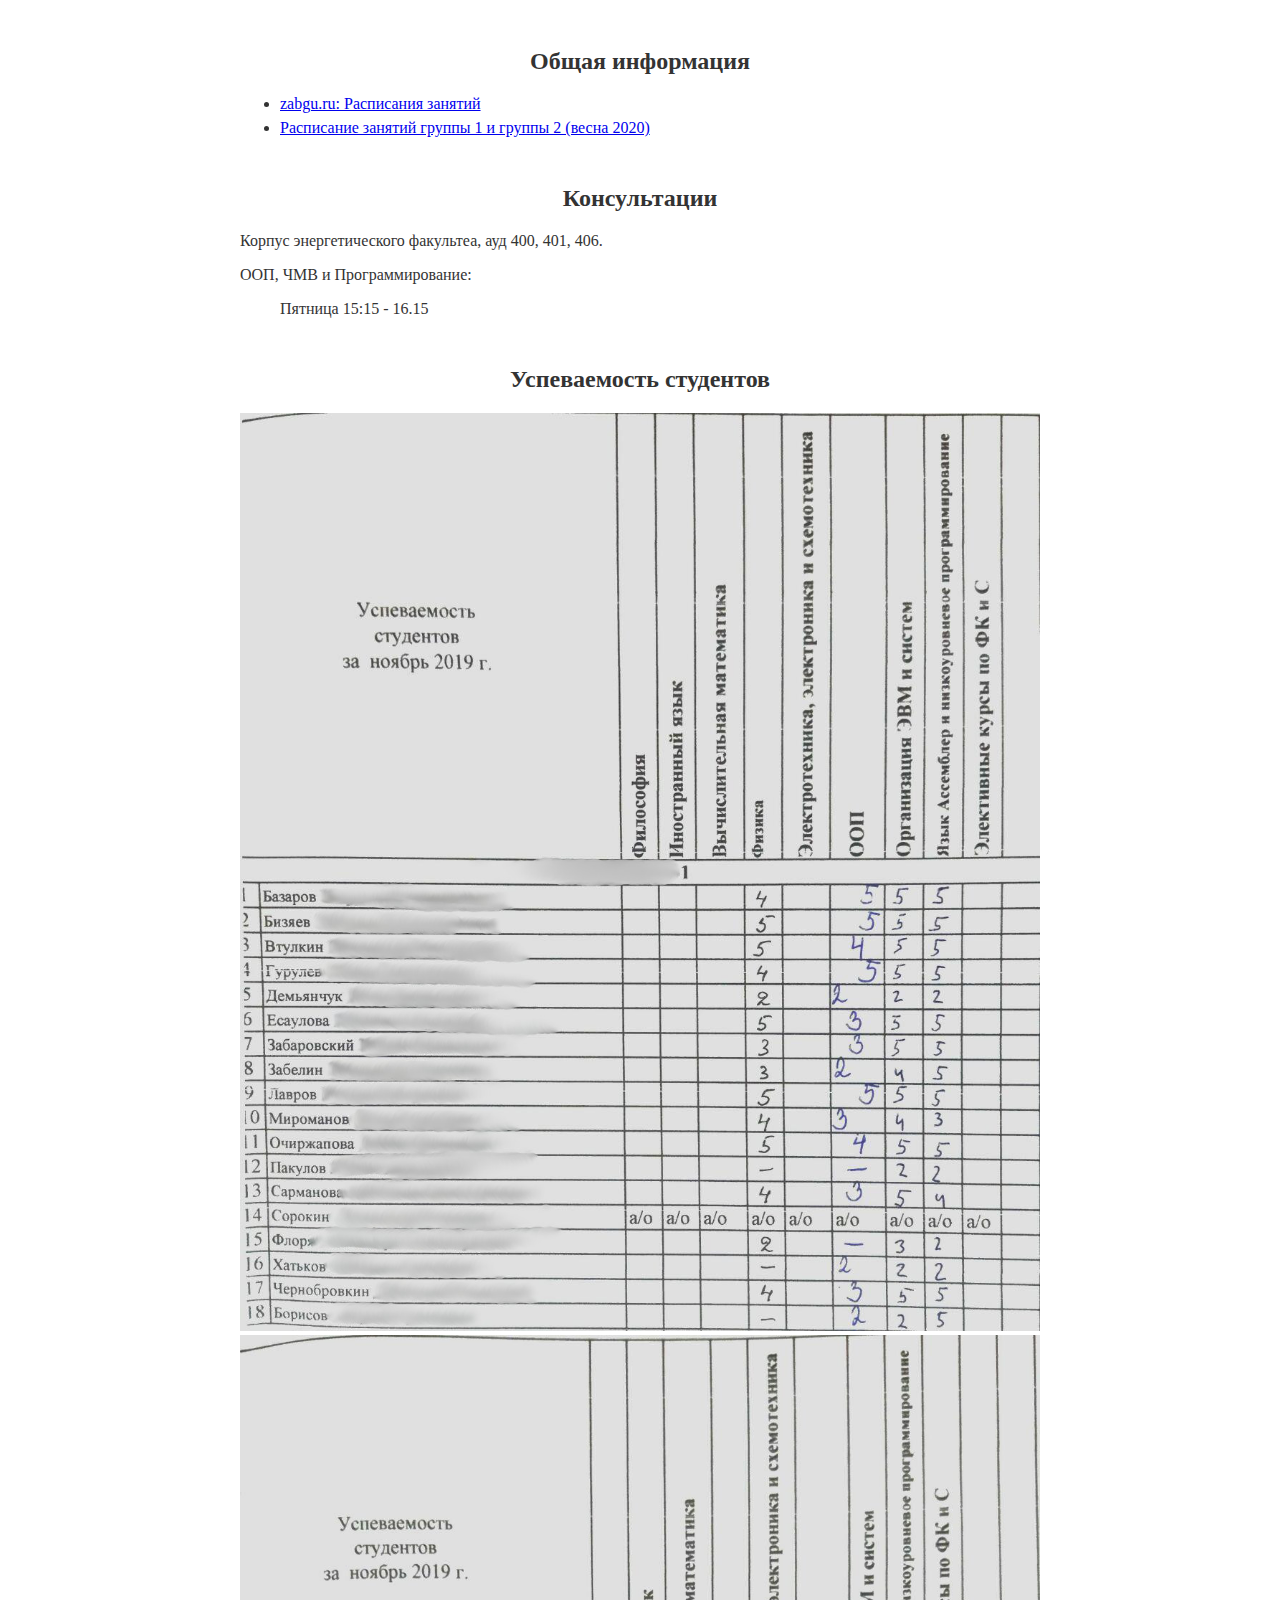
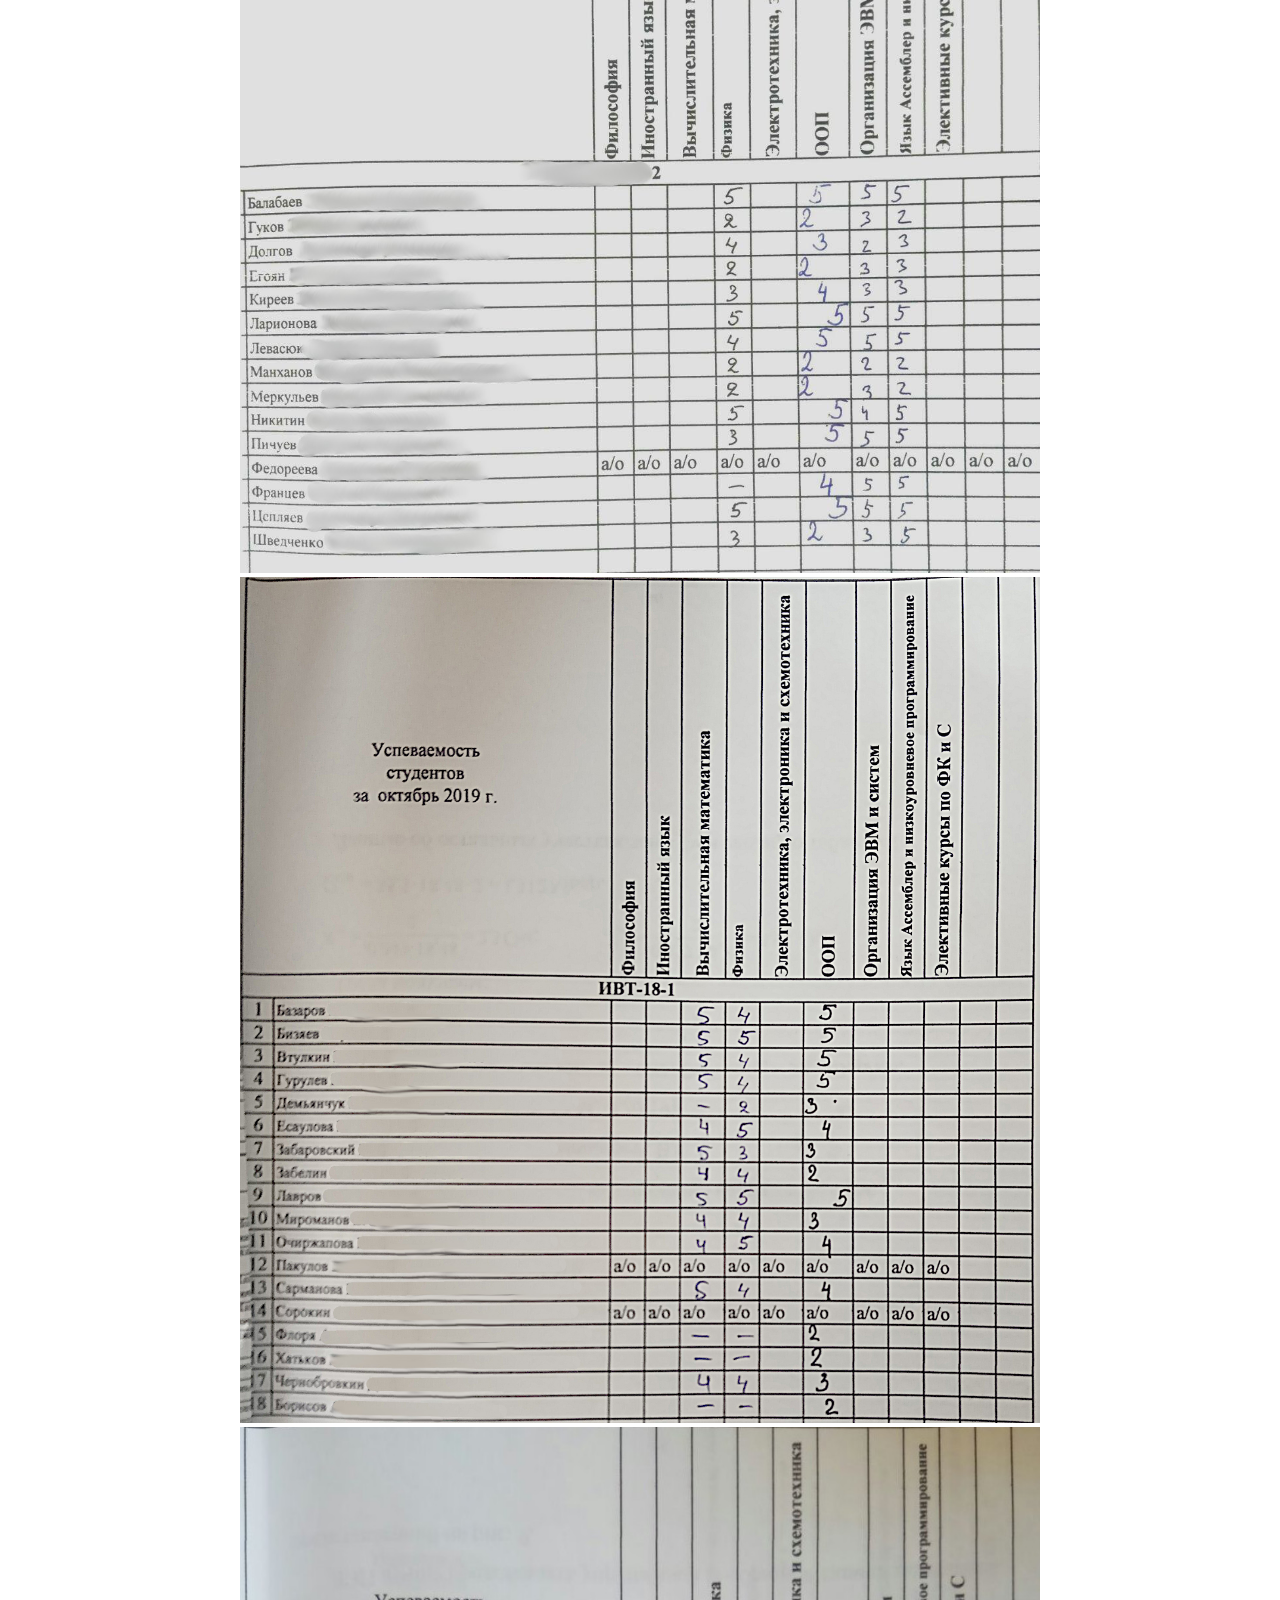
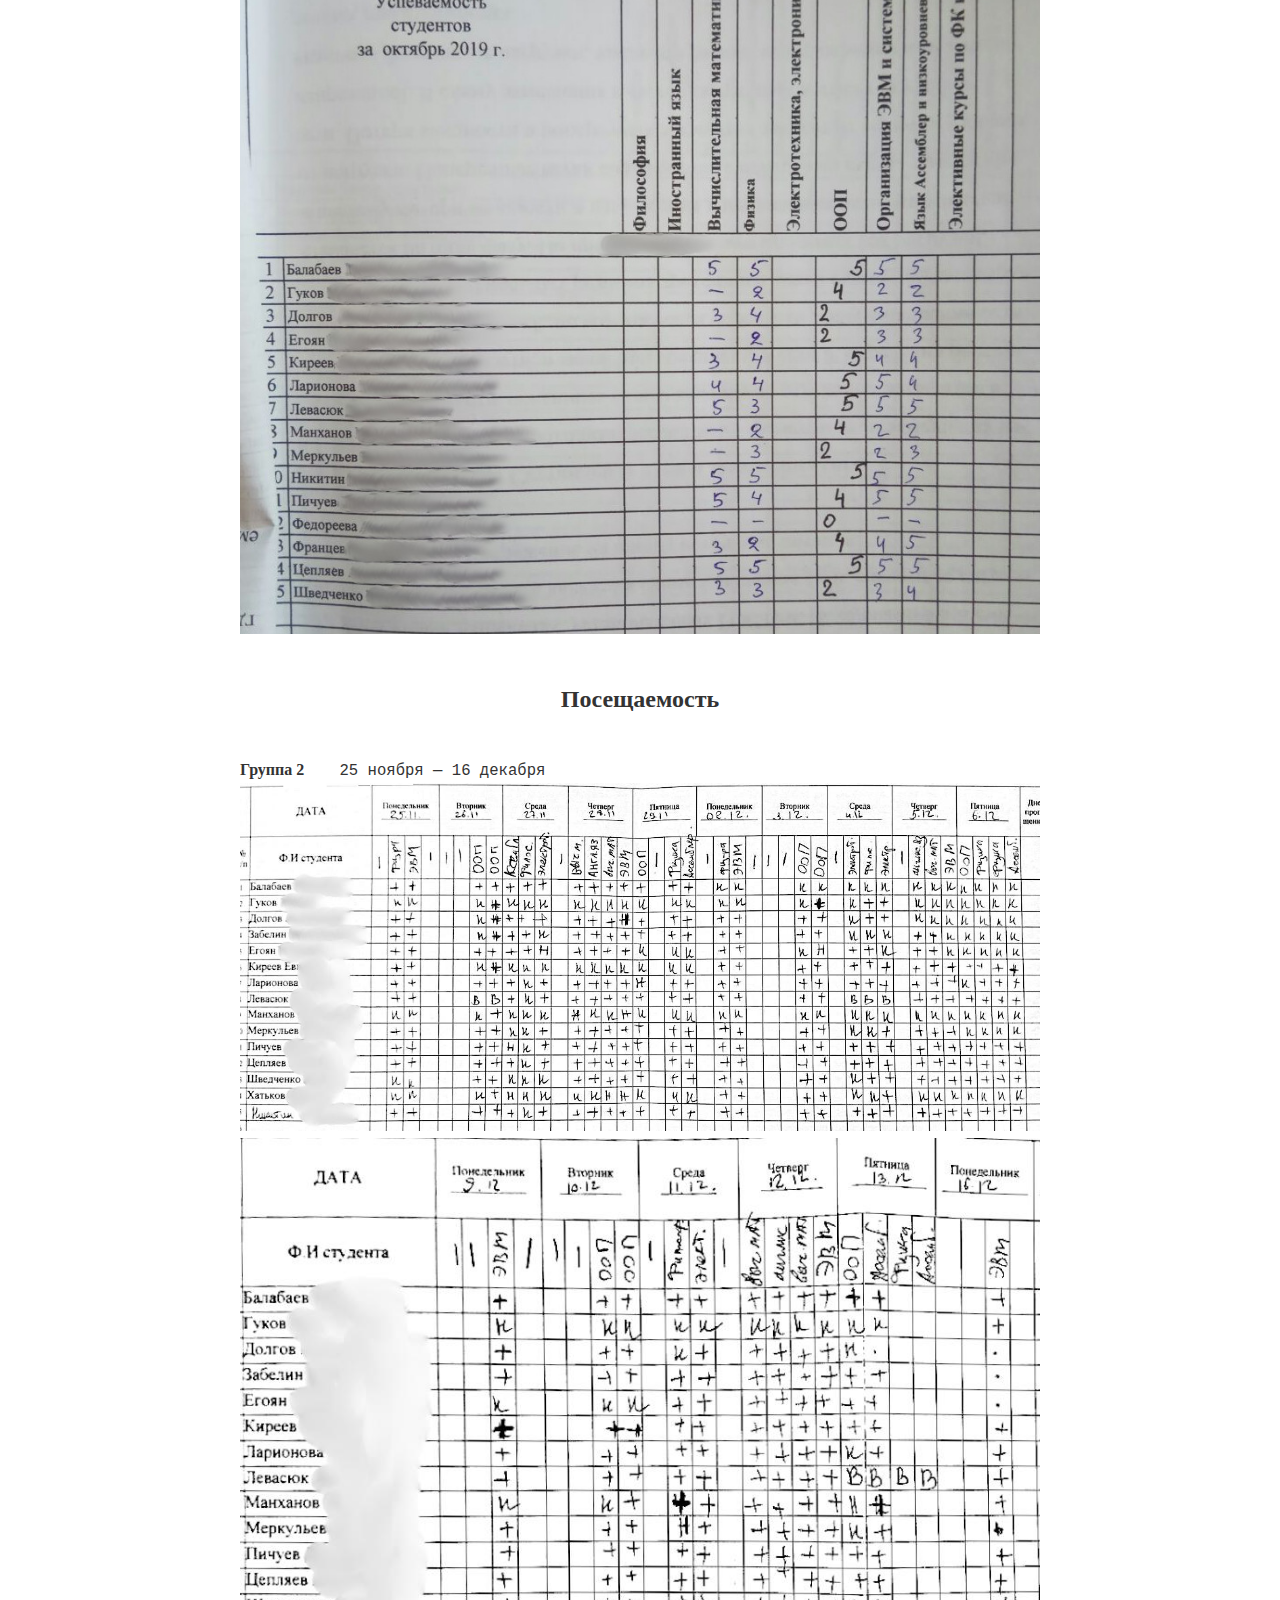
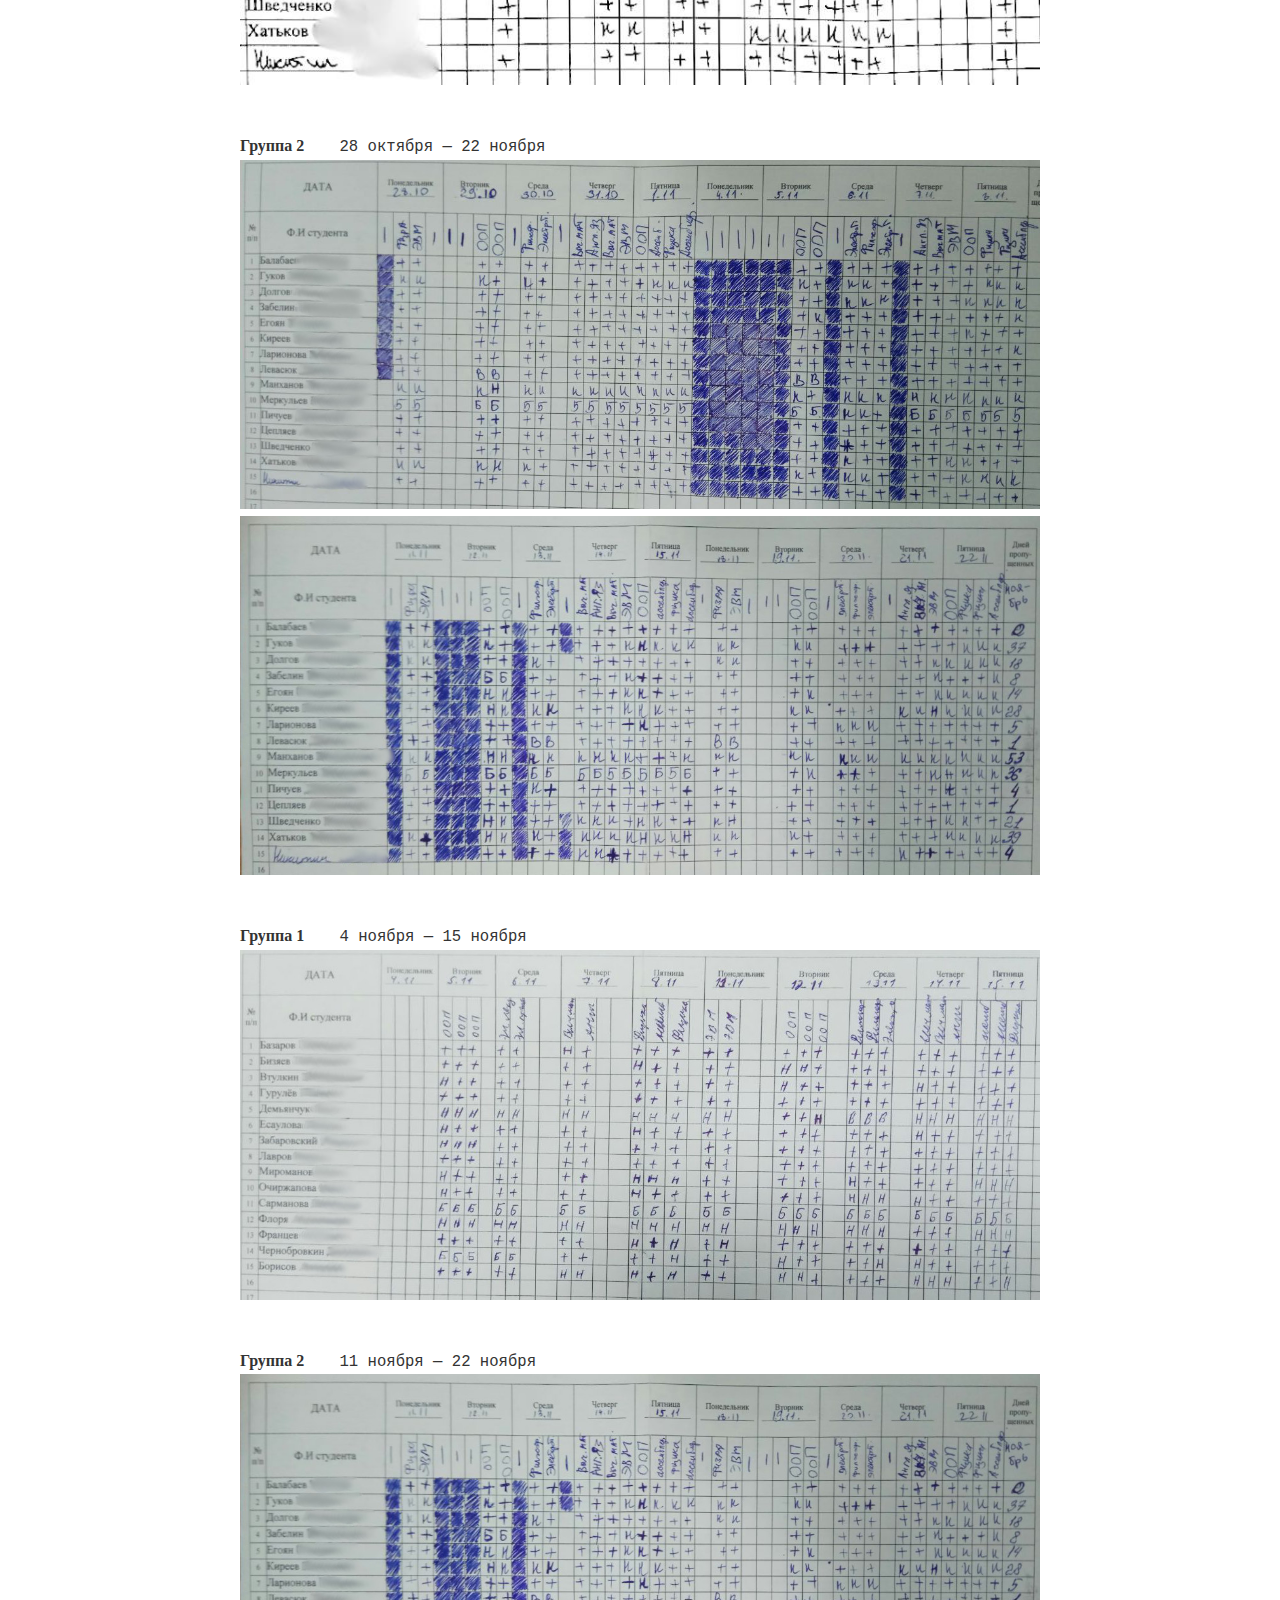
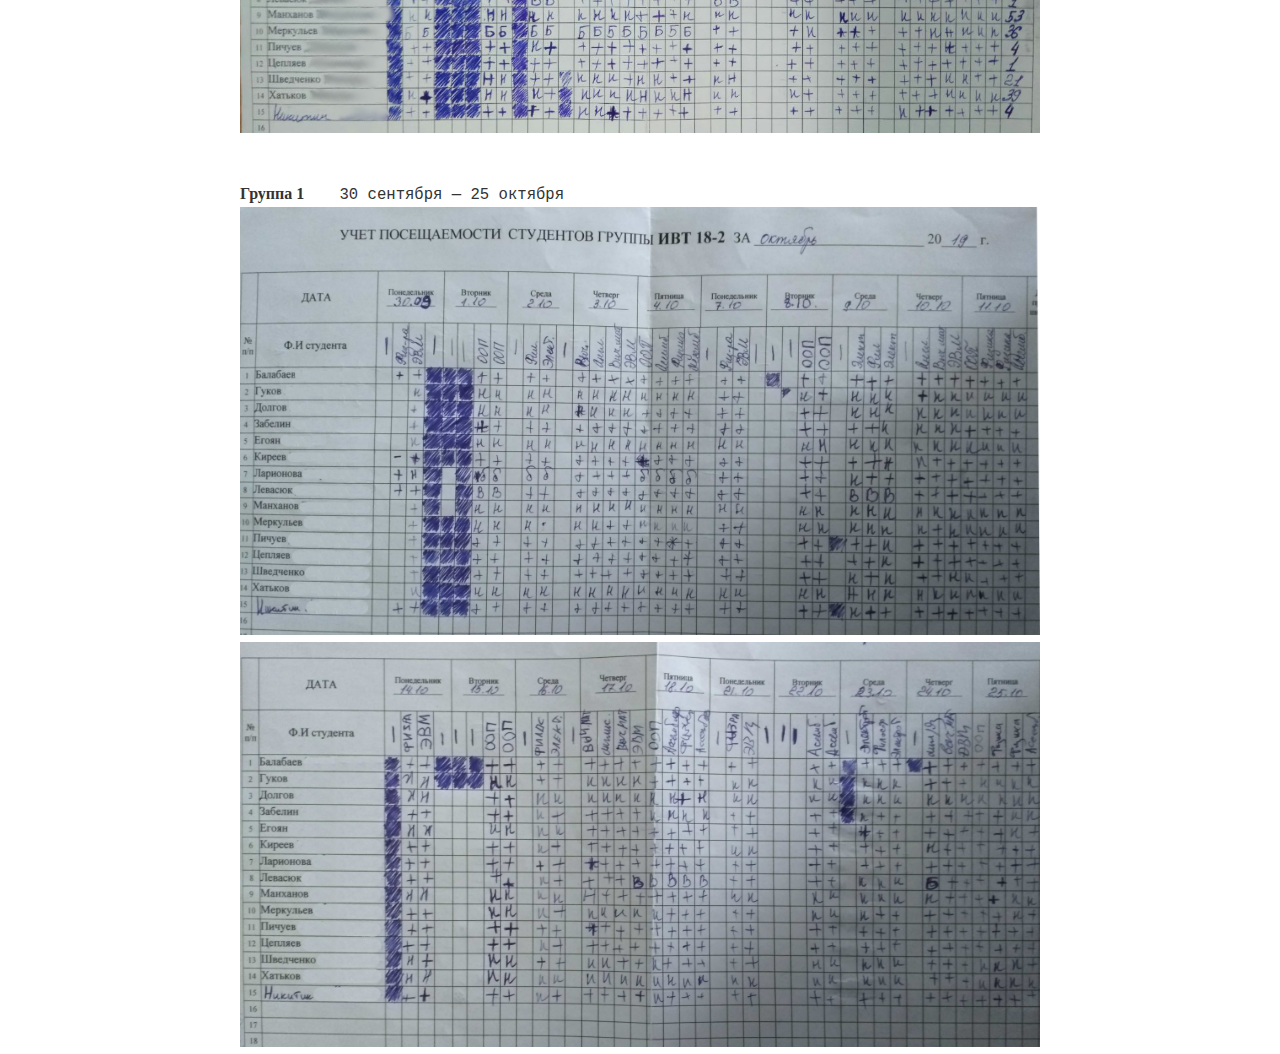
==== index.html @ 1cd1fb3d "." ====
<!DOCTYPE html>
<html>
<head>
    <meta charset="utf-8">
    <title>Успеваемость студентов</title>
    <link rel="stylesheet" type="text/css" href="main.css">
</head>
<body>

<main>


<section>
    <h2>Общая информация</h2>
    <ul>
        <li><a href="http://zabgu.ru/schedule">zabgu.ru: Расписания занятий</a></li>
        <li><a href="scheld.html"> Расписание занятий группы 1 и группы 2 (весна 2020) </a></li>
    </ul>
</section>


<section>
    <h2>Консультации </h2>
    <p>Корпус энергетического факультеа, ауд 400, 401, 406.</p>

    <p>ООП, ЧМВ и Программирование:</p>
    <ul>Пятница 15:15 - 16.15 </ul>
</section>


<section>   
    <h2>
    Успеваемость студентов
    </h2>

    <img src="img/now-grades-gr1.jpg" alt="Оценки. Ноябрь. Группа 1">

    <img src="img/now-grades-gr2.jpg" alt="Оценки. Ноябрь. Группа 1">

    <img src="img/oct-1.jpg"; alt="">

    <img src="img/oct-2.jpg" alt=""> 
</section>


<section>
    <h2>Посещаемость</h2>

    <div class="img_title">
        <span class="group">Группа 2</span>
        <span class="dates">25 ноября &mdash; 16 декабря</span>
        <img src="img/dec-visit-gr2-part1.jpg" alt="">

        <img src="img/dec-visit-gr2-part2.jpg" alt="">
    </div>

     
    <div class="img_title">
        <span class="group">Группа 2</span>
        <span class="dates">28 октября &mdash; 22 ноября</span>
        <img src="img/now-visit-gr2-part1.jpg" alt="">

        <img src="img/now-visit-gr2-part2.jpg" alt="">
    </div>

    <div class="img_title">
        <span class="group">Группа 1</span> 
        <span class="dates">4 ноября &mdash; 15 ноября</span>
        <img src="img/now-visit-gr1-part1.jpg" alt="">
    </div>
    



    <div class="img_title">
        <span class="group">Группа 2</span>
        <span class="dates">11 ноября &mdash; 22 ноября</span>

        <img src="img/now-visit-gr2-part2.jpg" alt="">
    </div>



    <div class="img_title">
        <span class="group">Группа 1</span> 
        <span class="dates">30 сентября &mdash; 25 октября</span>

        <img src="img/осt-visit-21.jpg" alt="">

        <img src="img/осt-visit-22.jpg" alt="">

    </div>
</section>

</body>
</html>
---- main.css ----
.background{
    background-image: url(background.jpg);
    z-index: -1;
    
    position: fixed;
    width: 100%;
    height: 100%;
    top: 0;
    left: 0;
    
    opacity: 0.2;
}

body{
    font-family: Roboto, Sans serif;
    color: #333;
}

main{
    width: 800px;
    height: 100%;
    margin: auto;
}

footer{
    width: 800px;
    height: 100%;
    margin: auto;
    margin-top: 100px;
}


h1{
    margin-bottom: 1em;
    text-align: center;
}


h2{
/*     margin-top: 2em; */
/*     margin-bottom: 1em; */
    text-align: center;
}

li{
    margin-bottom: 0.4em;
}

/* для ссылки в самом низу страницы */
.github-link{
    margin-top: 5em;
}




section{
    margin-top: 3em;
}

section img{
    width: 800px;
}


/* Картинка с подписями */
.img_title{
    margin-top: 3em;
}


/* Название группы */
.group{
    font-weight: 600;
    color: #333;
}


.group-big{
    display: block;
    font-family: serif;
    font-size: 1.5em;
    text-align: center;
    margin: 0.5em 0;
}

/* Даты листка с посещаемостью */
.dates{
    padding: 0 2em;
    font-size: 1.2em;
    font-family: monospace;
}

.img_title img{
    margin-top: 0.2em;
}


@media screen and (max-width: 1000px){
    
    body, li{
        font-size: 36px;
    }
    
    h1{
/*         font-size: 36px;  */
/*         line-height: 0.9em; */
/*         color: #666; */
    }
    
    h2{
/*         font-size: 40px; */
    }
    
}
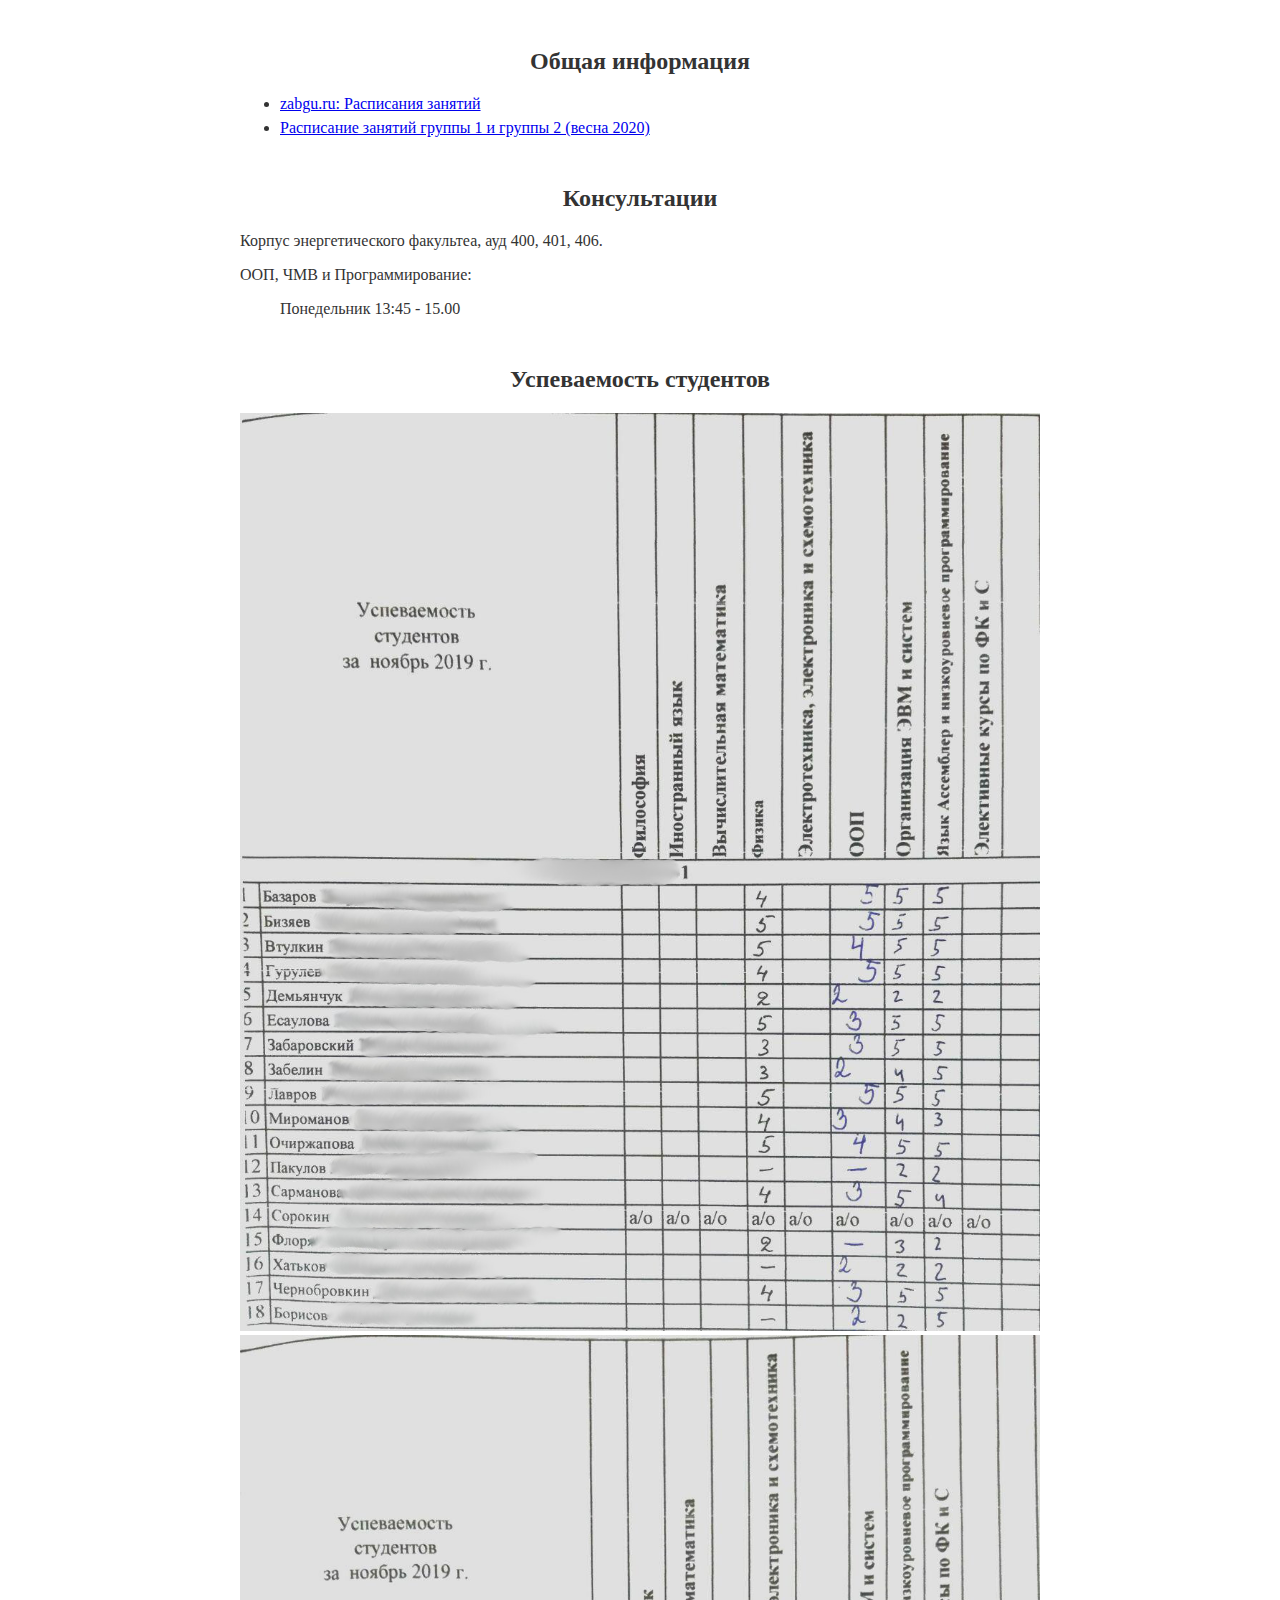
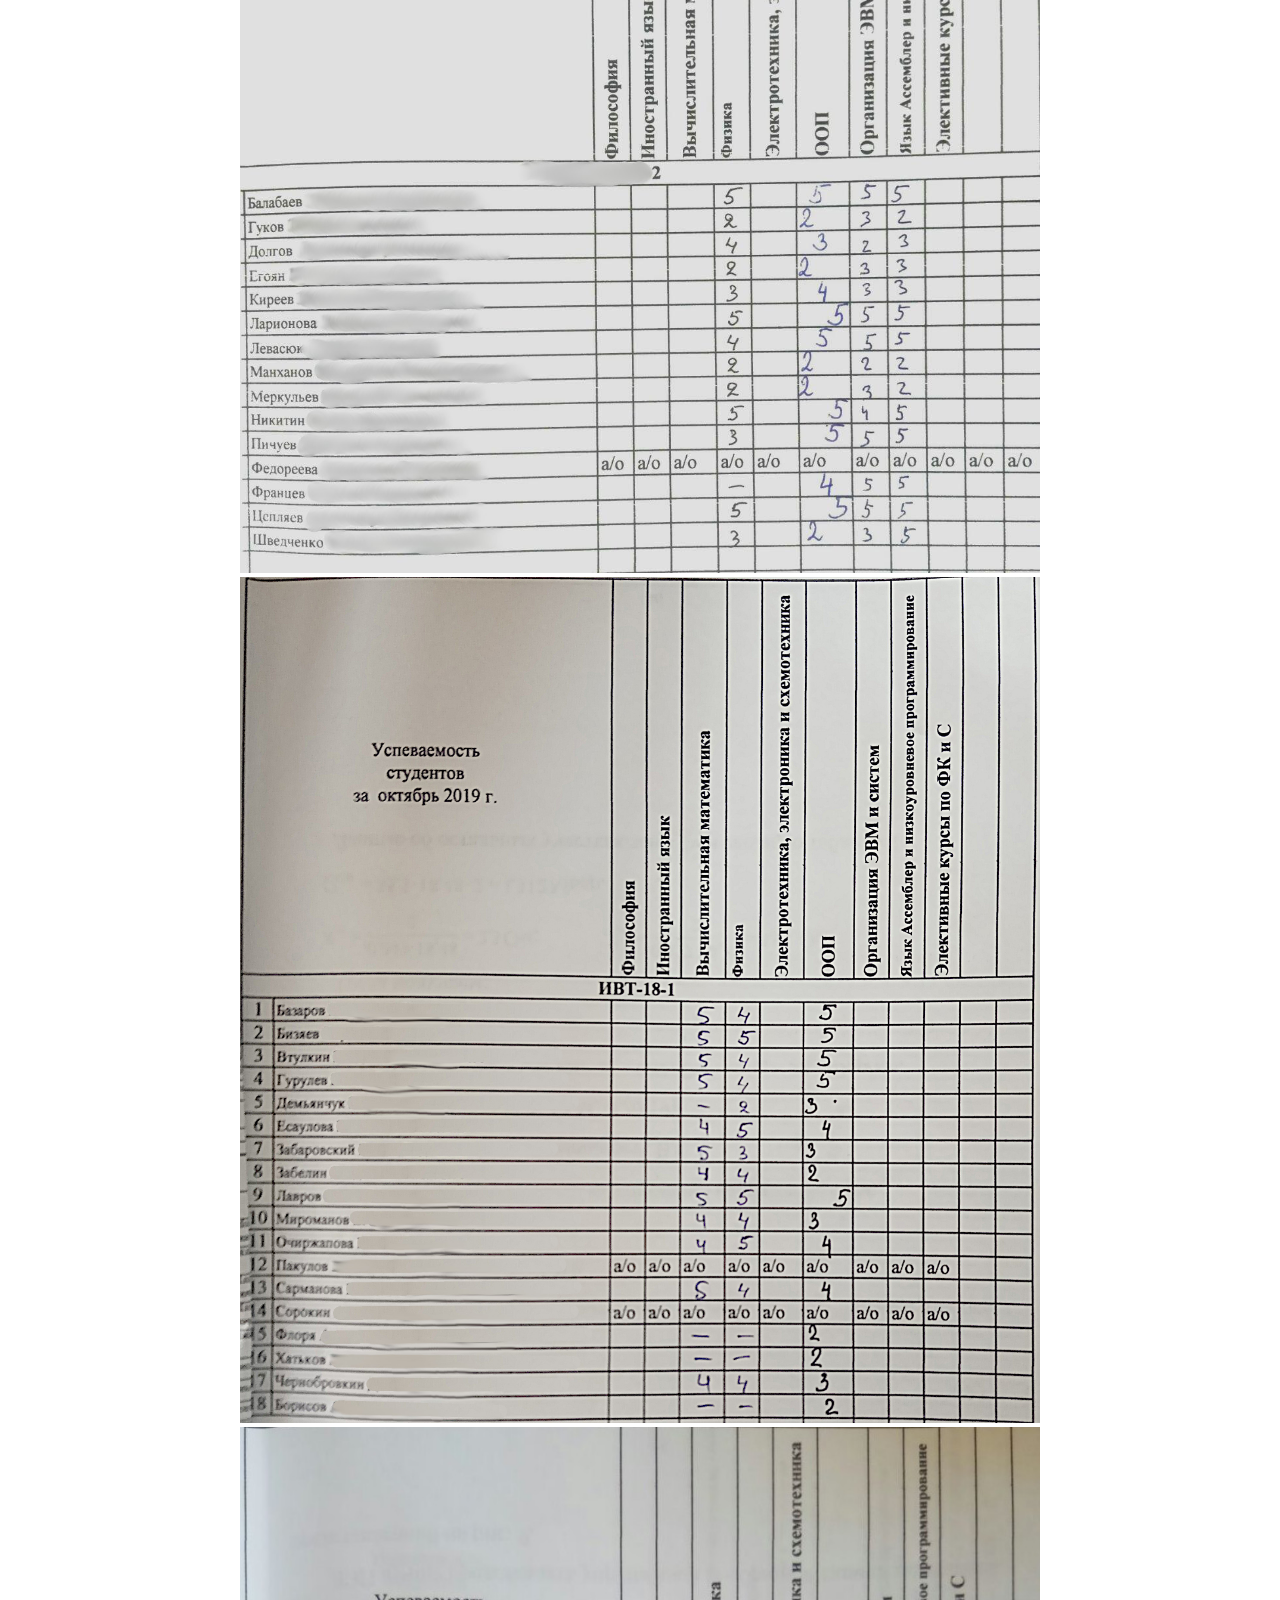
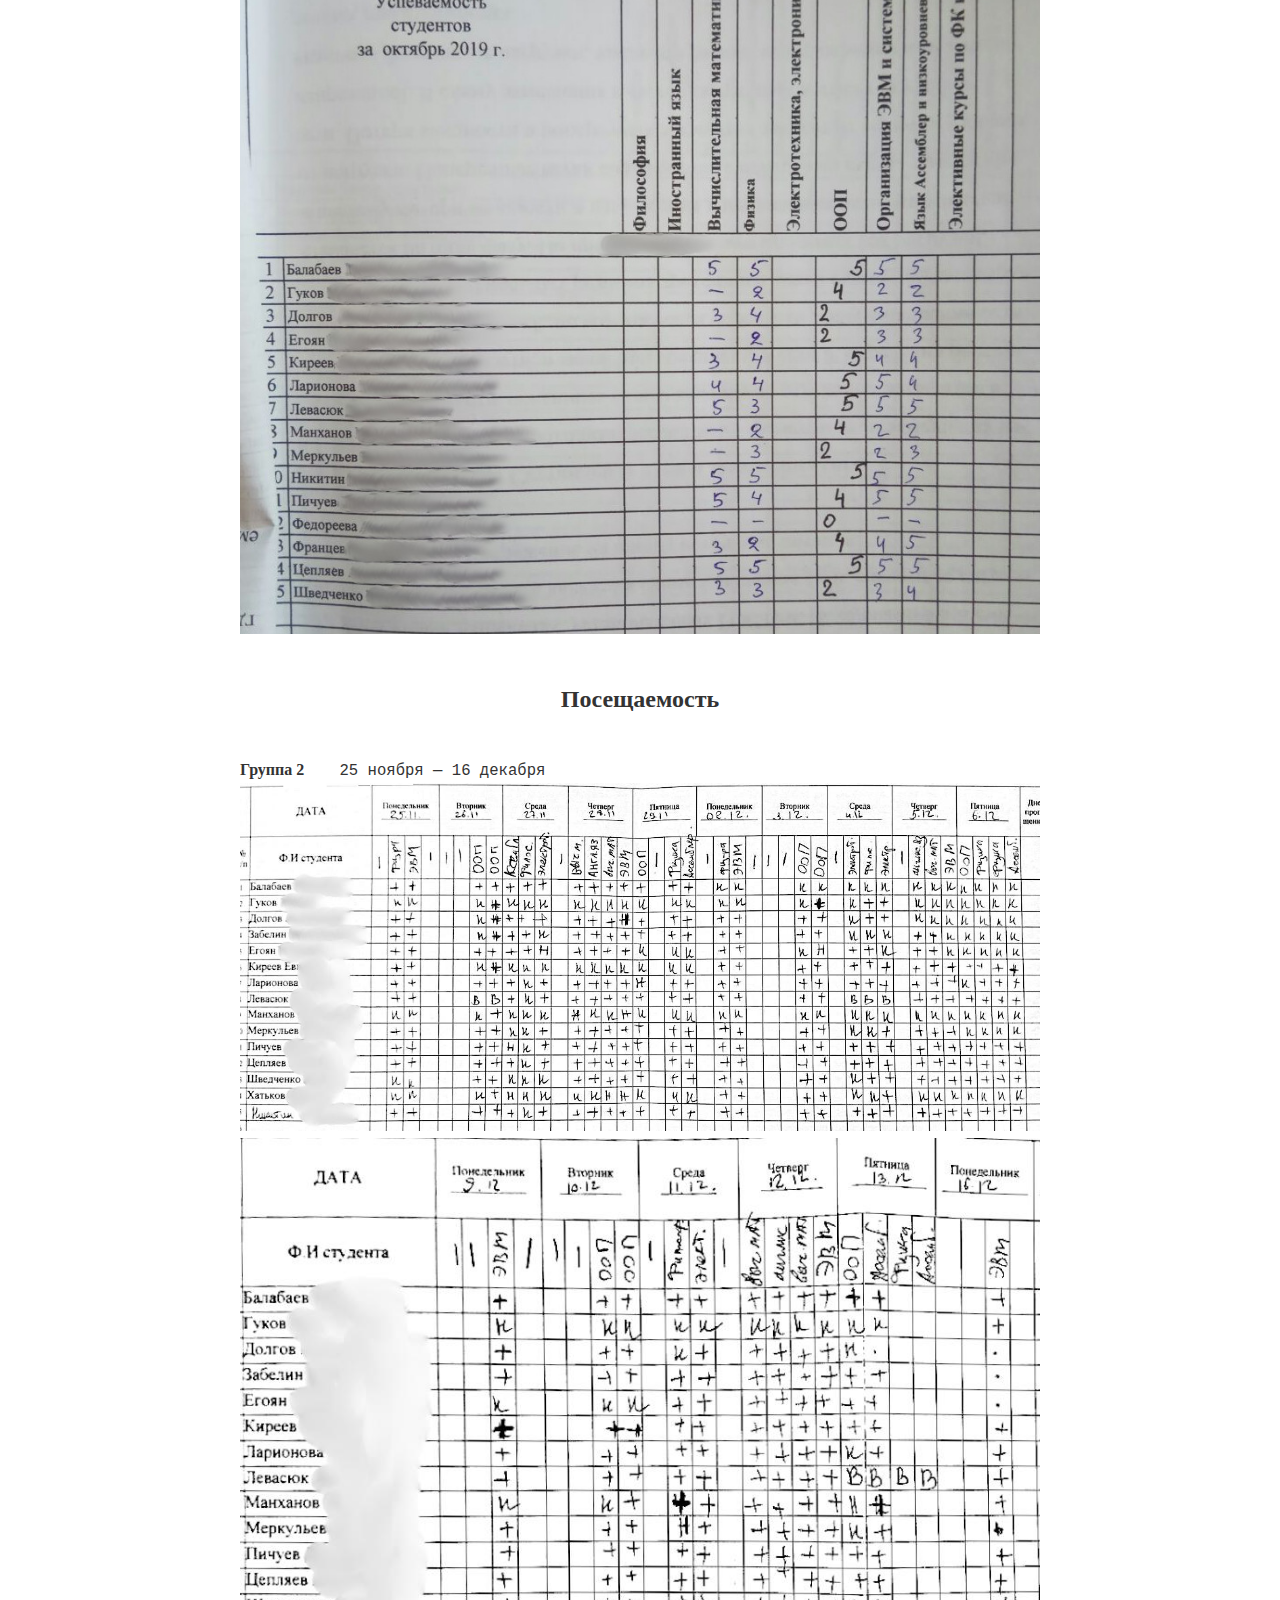
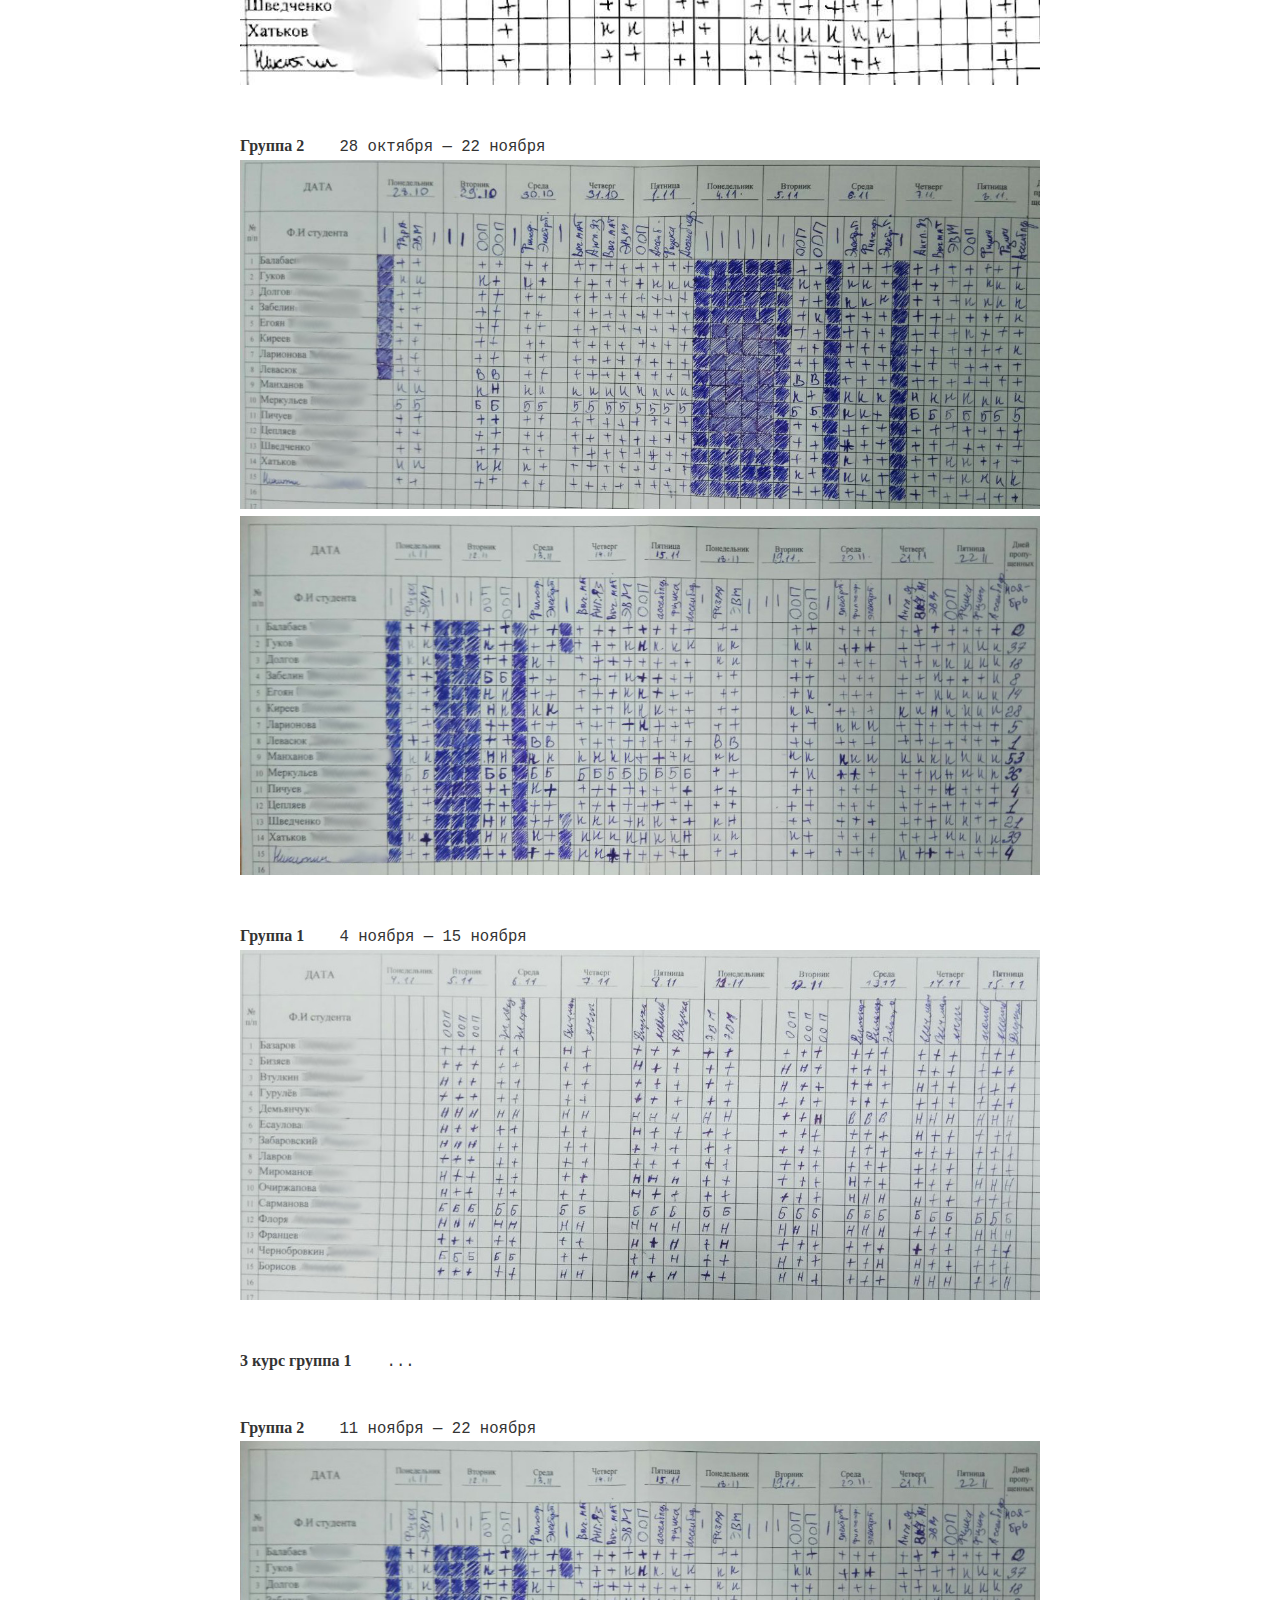
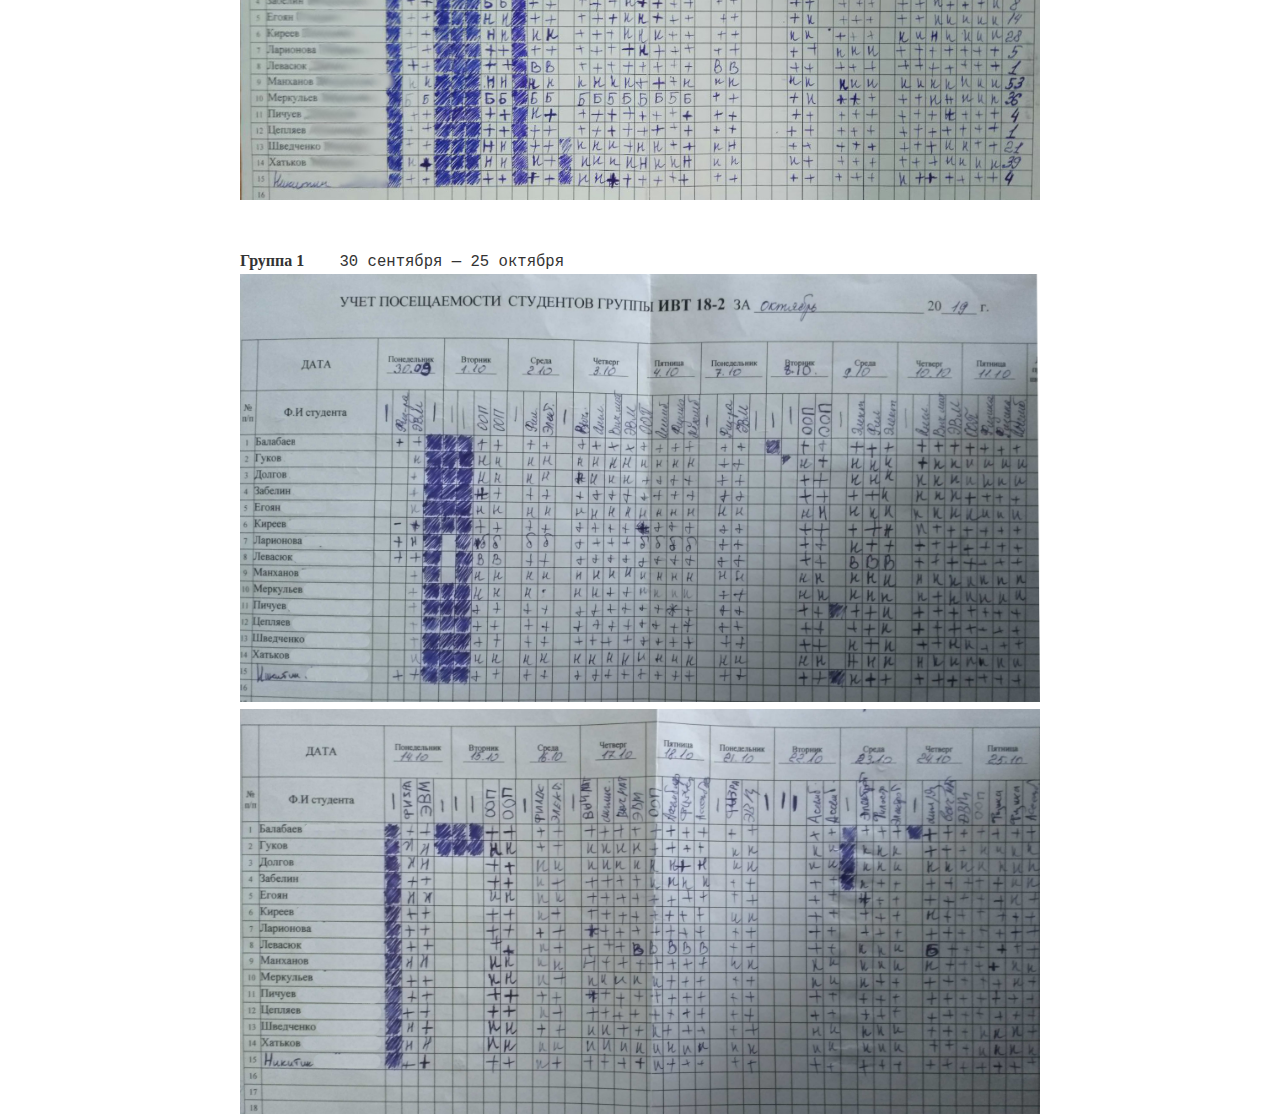
==== commit d6dabc4b: "Добавлена заготовка для первой группы 3 курса" ====
--- a/index.html
+++ b/index.html
@@ -24,7 +24,7 @@
     <p>Корпус энергетического факультеа, ауд 400, 401, 406.</p>
 
     <p>ООП, ЧМВ и Программирование:</p>
-    <ul>Пятница 15:15 - 16.15 </ul>
+    <ul>Понедельник 13:45 - 15.00 </ul>
 </section>
 
 
@@ -69,6 +69,11 @@
         <img src="img/now-visit-gr1-part1.jpg" alt="">
     </div>
     
+    <div class="img_title">
+        <span class="group">3 курс группа 1</span> 
+        <span class="dates">...</span>
+        <!-- <img src="img/now-visit-gr1-part1.jpg" alt=""> -->
+    </div>
 
 
 
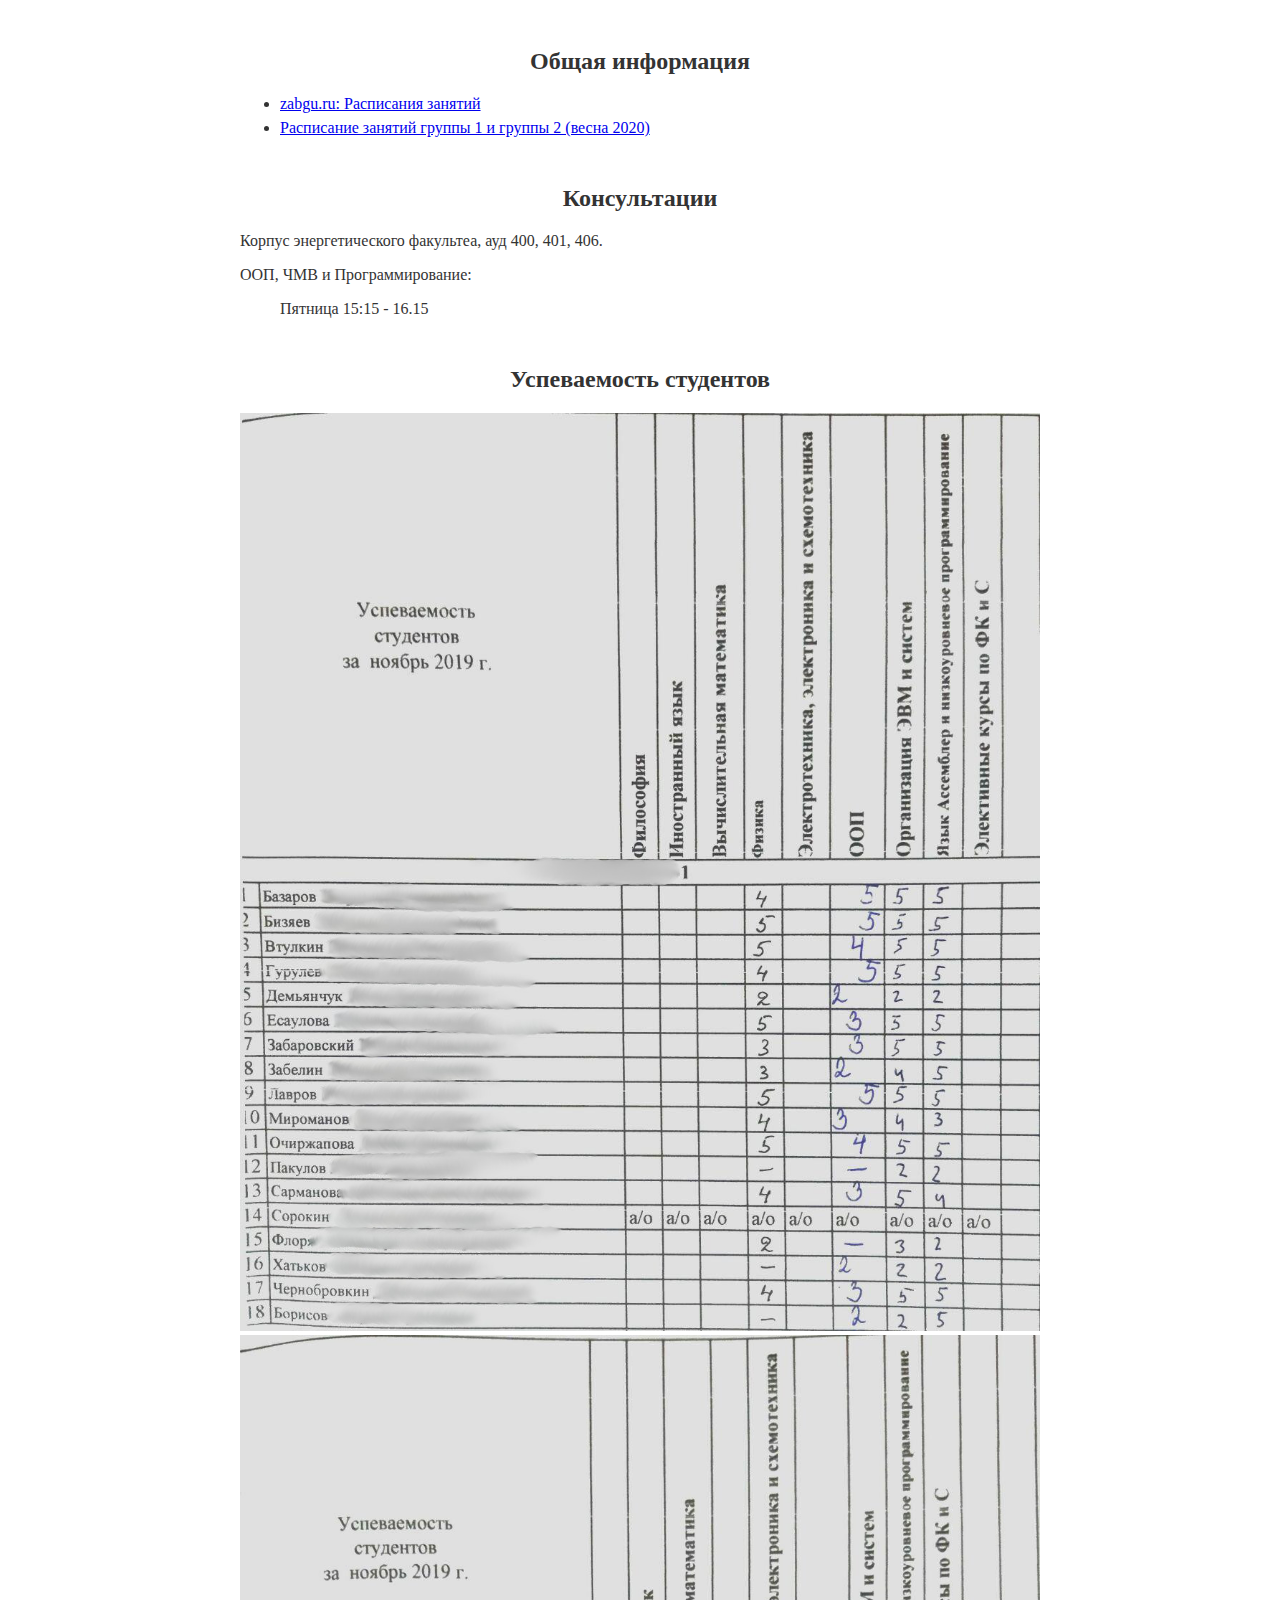
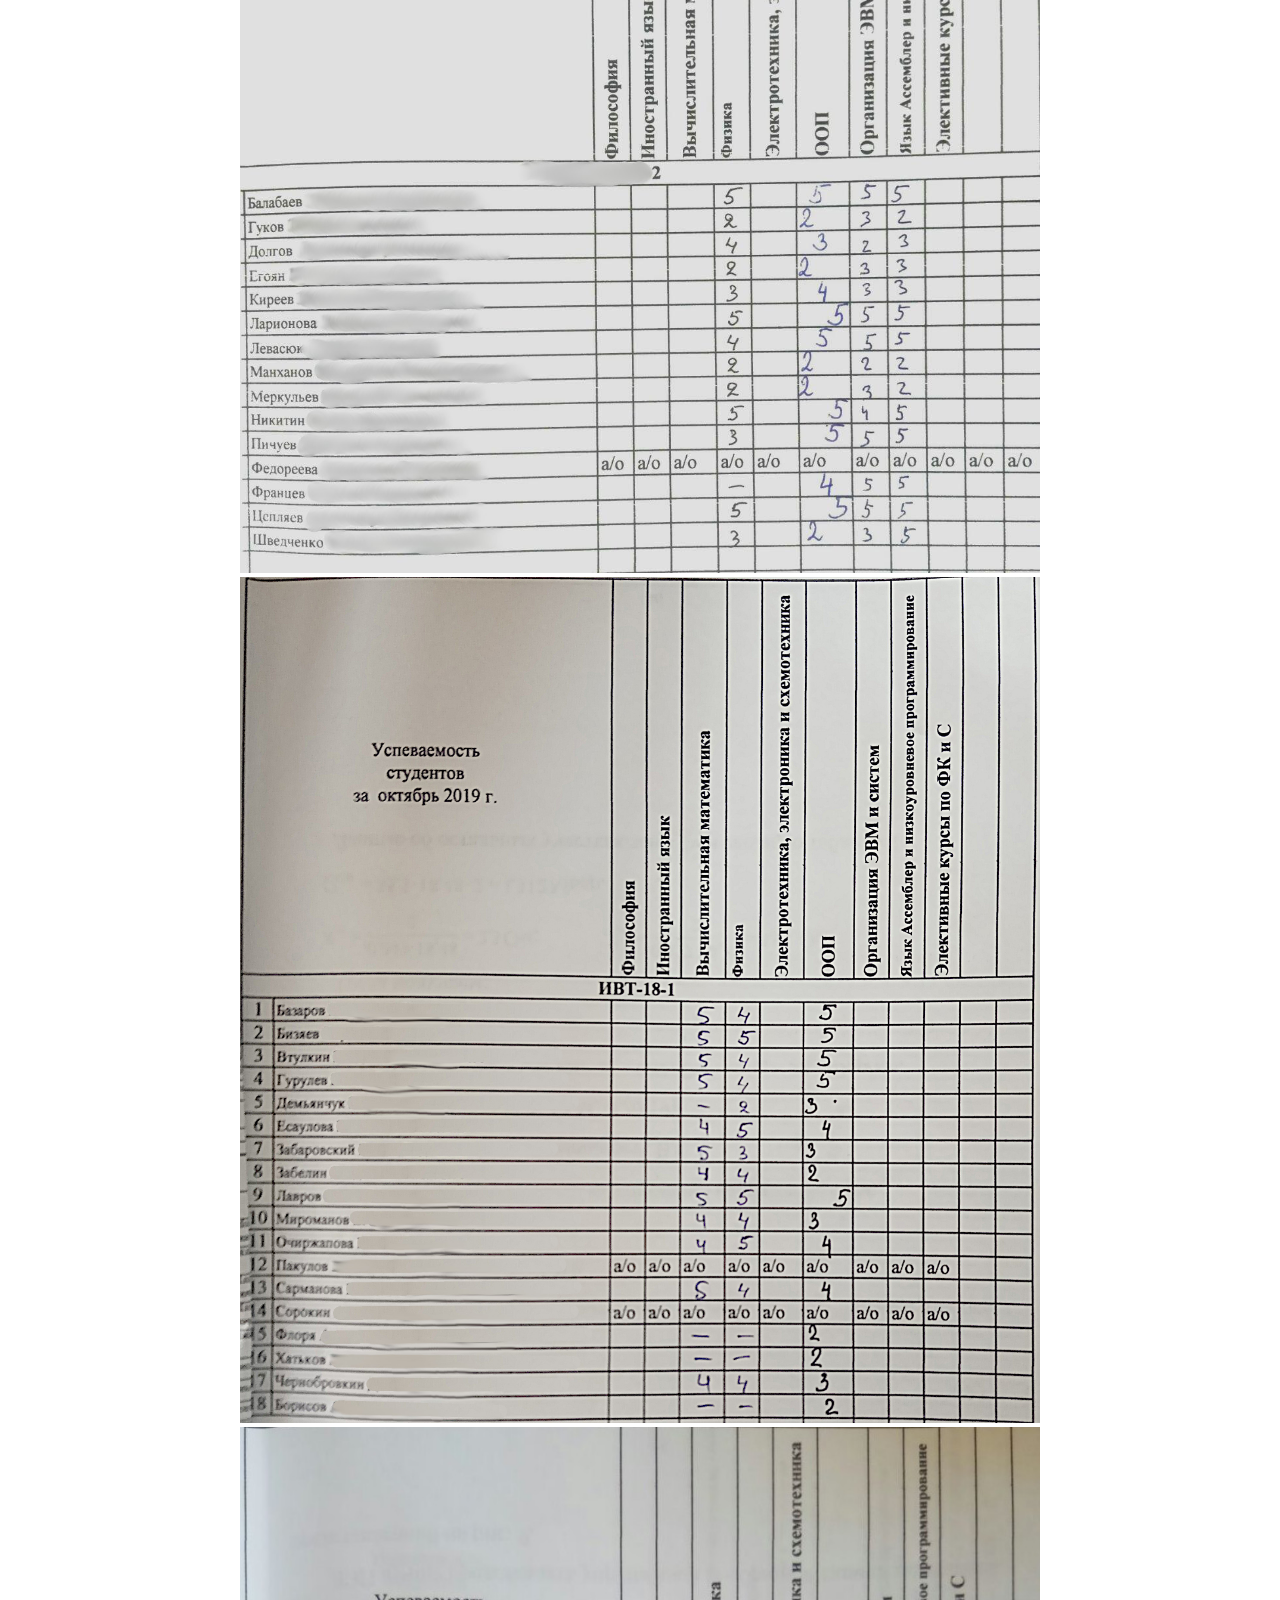
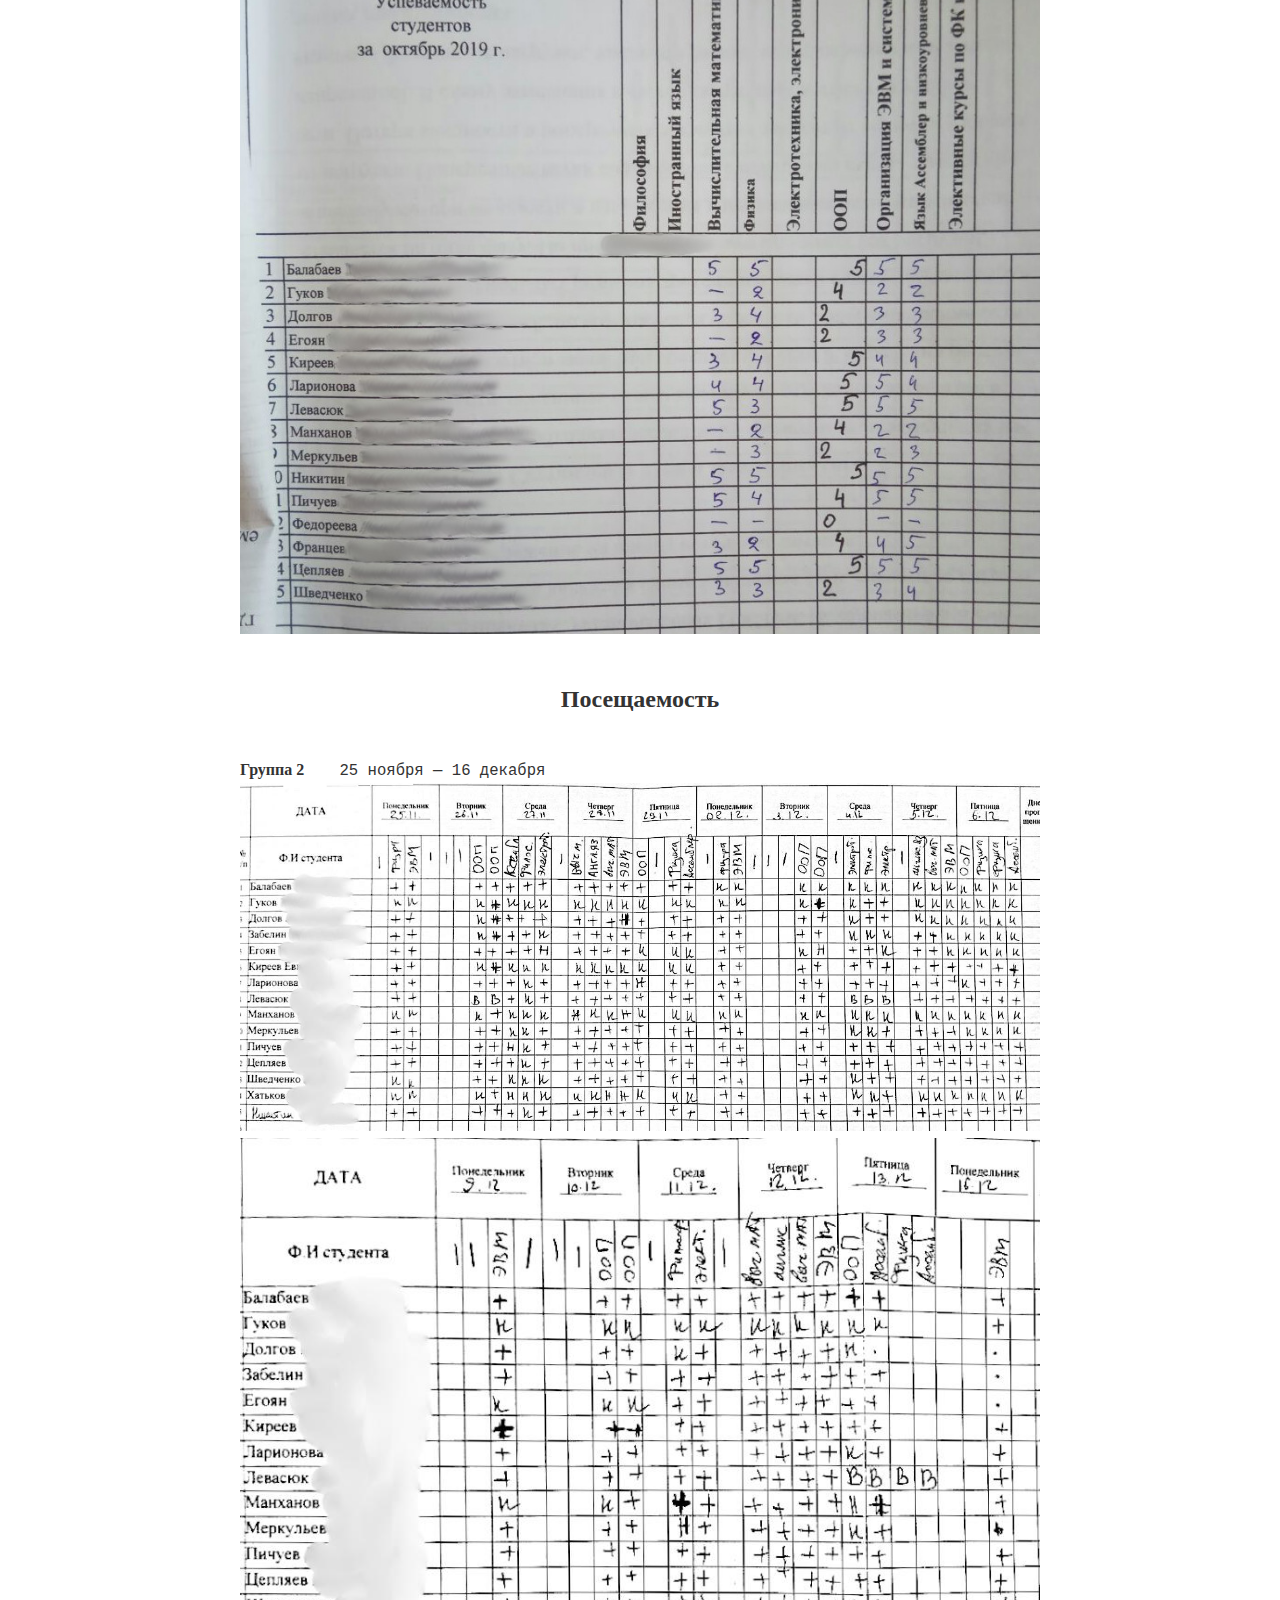
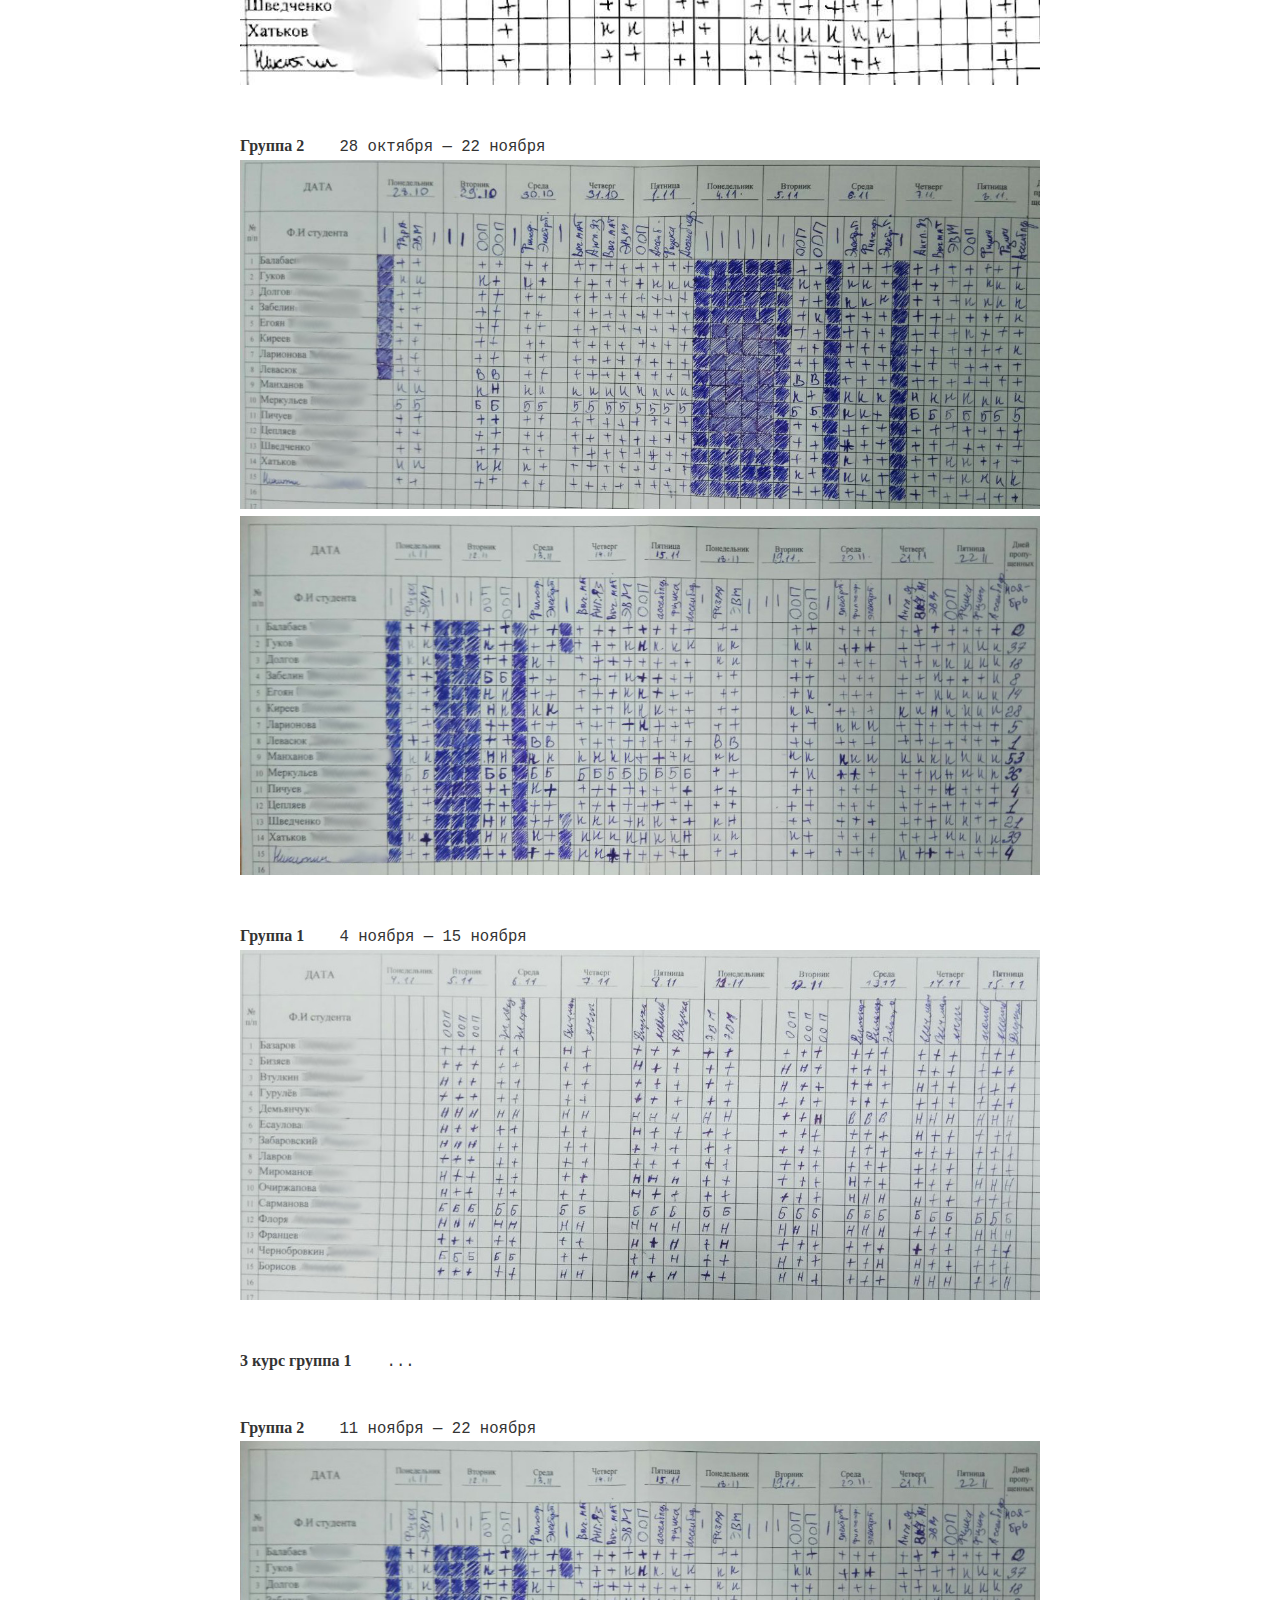
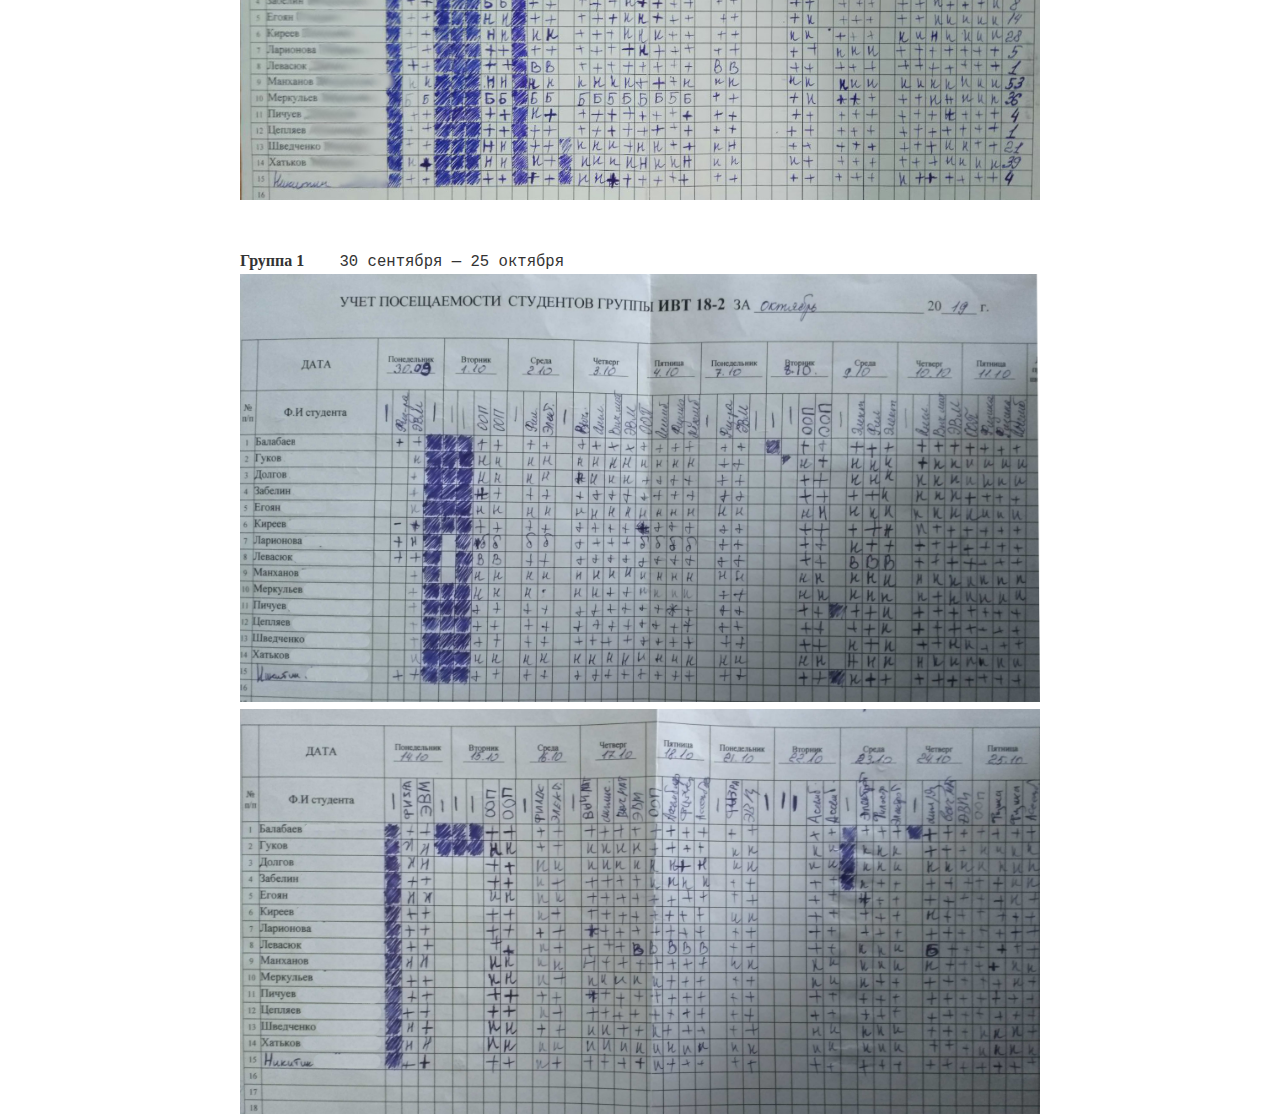
==== commit a243c43a: "Merge branch 'master' of github.com:ivtipm/students" ====
--- a/index.html
+++ b/index.html
@@ -24,7 +24,7 @@
     <p>Корпус энергетического факультеа, ауд 400, 401, 406.</p>
 
     <p>ООП, ЧМВ и Программирование:</p>
-    <ul>Понедельник 13:45 - 15.00 </ul>
+    <ul>Пятница 15:15 - 16.15 </ul>
 </section>
 
 
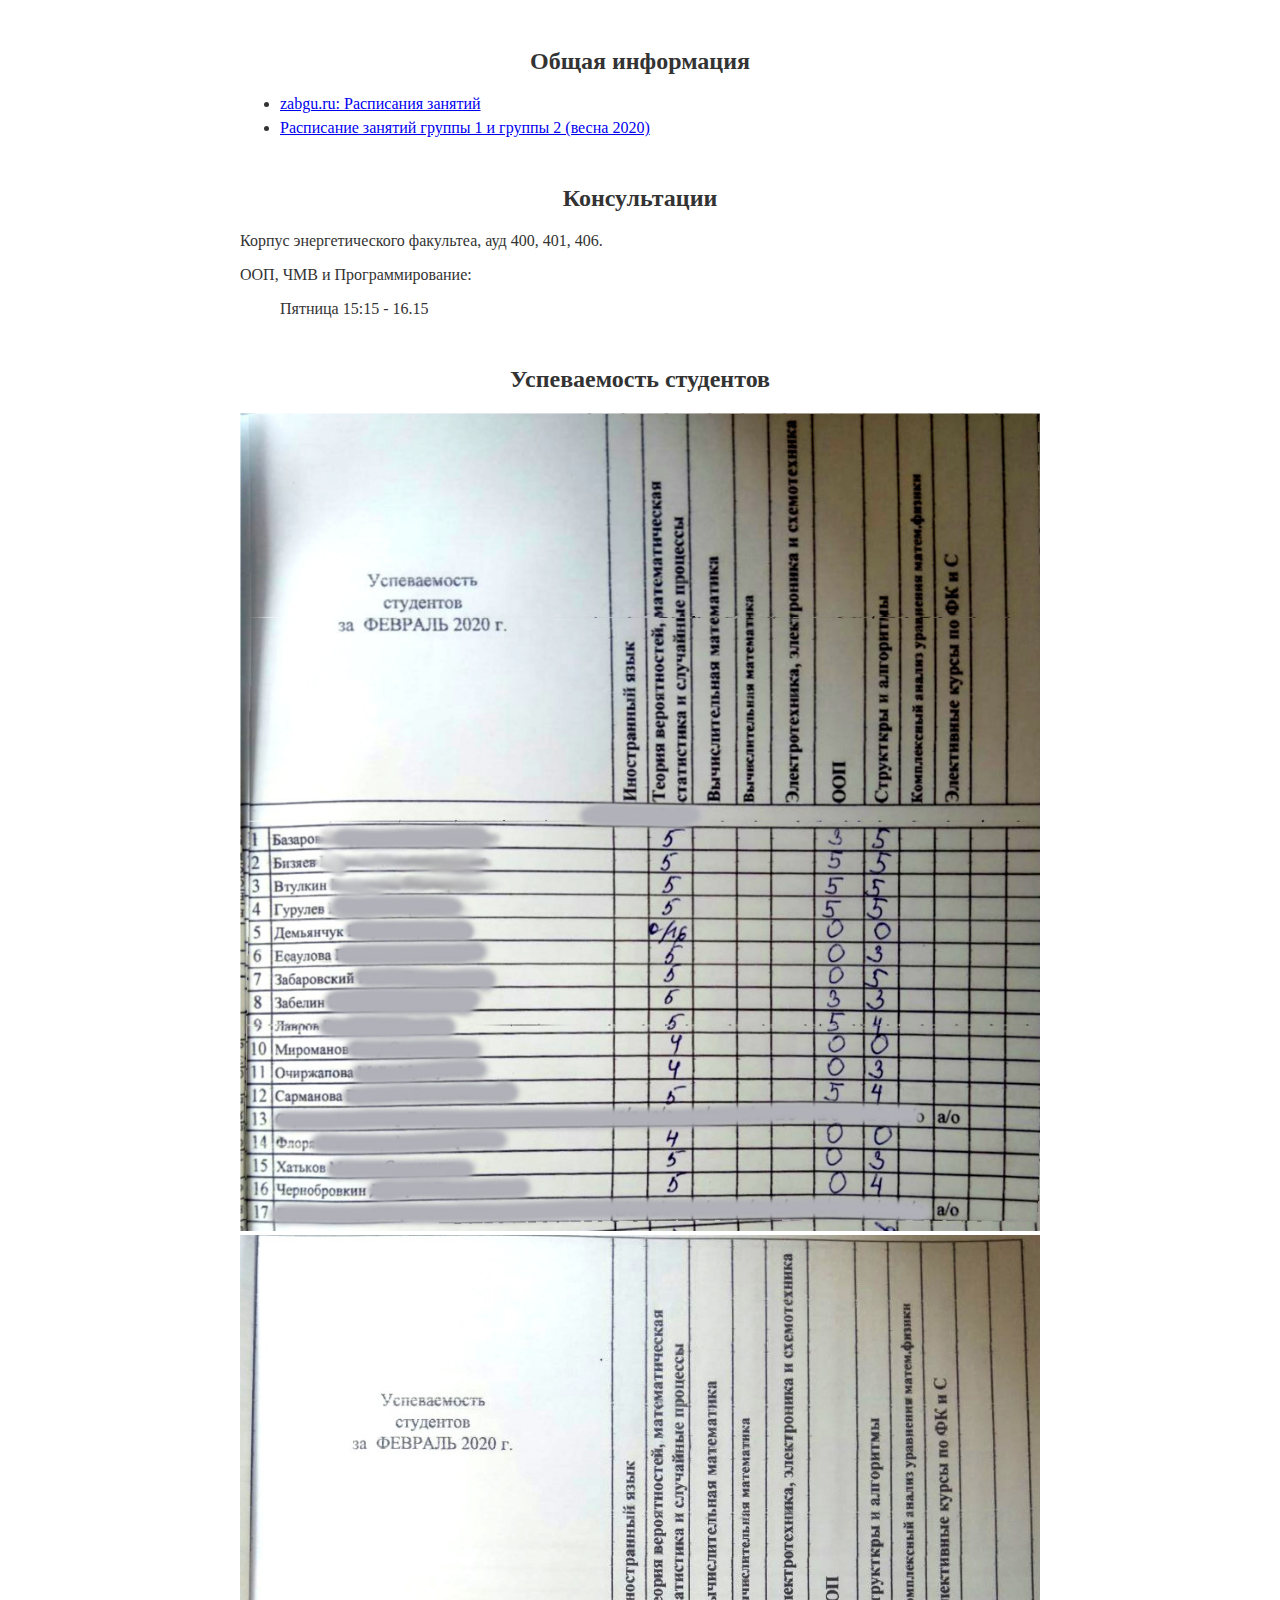
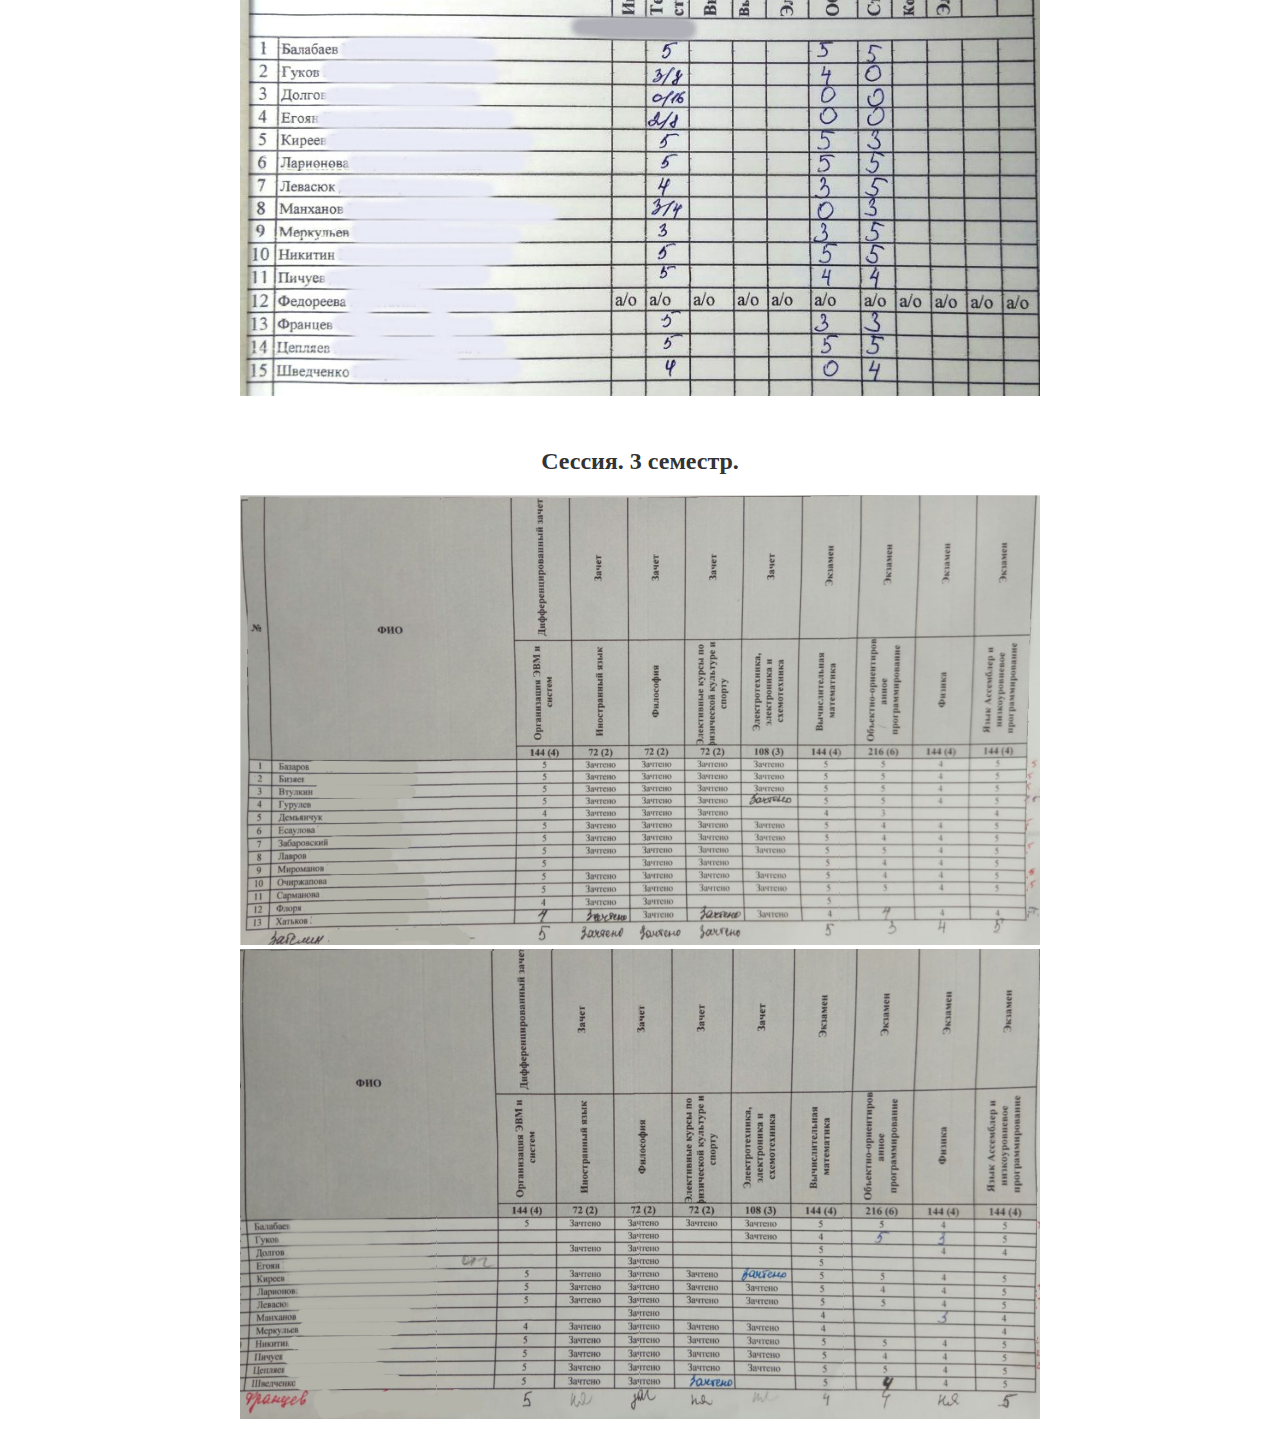
==== commit 797a643b: "upd: feb" ====
--- a/index.html
+++ b/index.html
@@ -33,18 +33,14 @@
     Успеваемость студентов
     </h2>
 
-    <img src="img/now-grades-gr1.jpg" alt="Оценки. Ноябрь. Группа 1">
+    <img src="img/feb-grades-gr1.jpg" alt="Оценки. Февраль 2020. Группа 1">
 
-    <img src="img/now-grades-gr2.jpg" alt="Оценки. Ноябрь. Группа 1">
-
-    <img src="img/oct-1.jpg"; alt="">
-
-    <img src="img/oct-2.jpg" alt=""> 
+    <img src="img/feb-grades-gr2.jpg" alt="Оценки. Февраль 2020. Группа 2">
 </section>
 
 
 <section>
-    <h2>Посещаемость</h2>
+<!--     <h2>Посещаемость</h2>
 
     <div class="img_title">
         <span class="group">Группа 2</span>
@@ -52,49 +48,18 @@
         <img src="img/dec-visit-gr2-part1.jpg" alt="">
 
         <img src="img/dec-visit-gr2-part2.jpg" alt="">
-    </div>
+    </div> -->
 
-     
-    <div class="img_title">
-        <span class="group">Группа 2</span>
-        <span class="dates">28 октября &mdash; 22 ноября</span>
-        <img src="img/now-visit-gr2-part1.jpg" alt="">
+</section>
 
-        <img src="img/now-visit-gr2-part2.jpg" alt="">
-    </div>
+<section>   
+    <h2>
+    Сессия. 3 семестр.
+    </h2>
 
-    <div class="img_title">
-        <span class="group">Группа 1</span> 
-        <span class="dates">4 ноября &mdash; 15 ноября</span>
-        <img src="img/now-visit-gr1-part1.jpg" alt="">
-    </div>
-    
-    <div class="img_title">
-        <span class="group">3 курс группа 1</span> 
-        <span class="dates">...</span>
-        <!-- <img src="img/now-visit-gr1-part1.jpg" alt=""> -->
-    </div>
+    <img src="img/grades3-gr1.jpg" alt="Группа 1">
 
-
-
-    <div class="img_title">
-        <span class="group">Группа 2</span>
-        <span class="dates">11 ноября &mdash; 22 ноября</span>
-
-        <img src="img/now-visit-gr2-part2.jpg" alt="">
-    </div>
-
-
-
-    <div class="img_title">
-        <span class="group">Группа 1</span> 
-        <span class="dates">30 сентября &mdash; 25 октября</span>
-
-        <img src="img/осt-visit-21.jpg" alt="">
-
-        <img src="img/осt-visit-22.jpg" alt="">
-
-    </div>
+    <img src="img/grades3-gr2.jpg" alt="Группа 2">
 </section>
 
 </body>
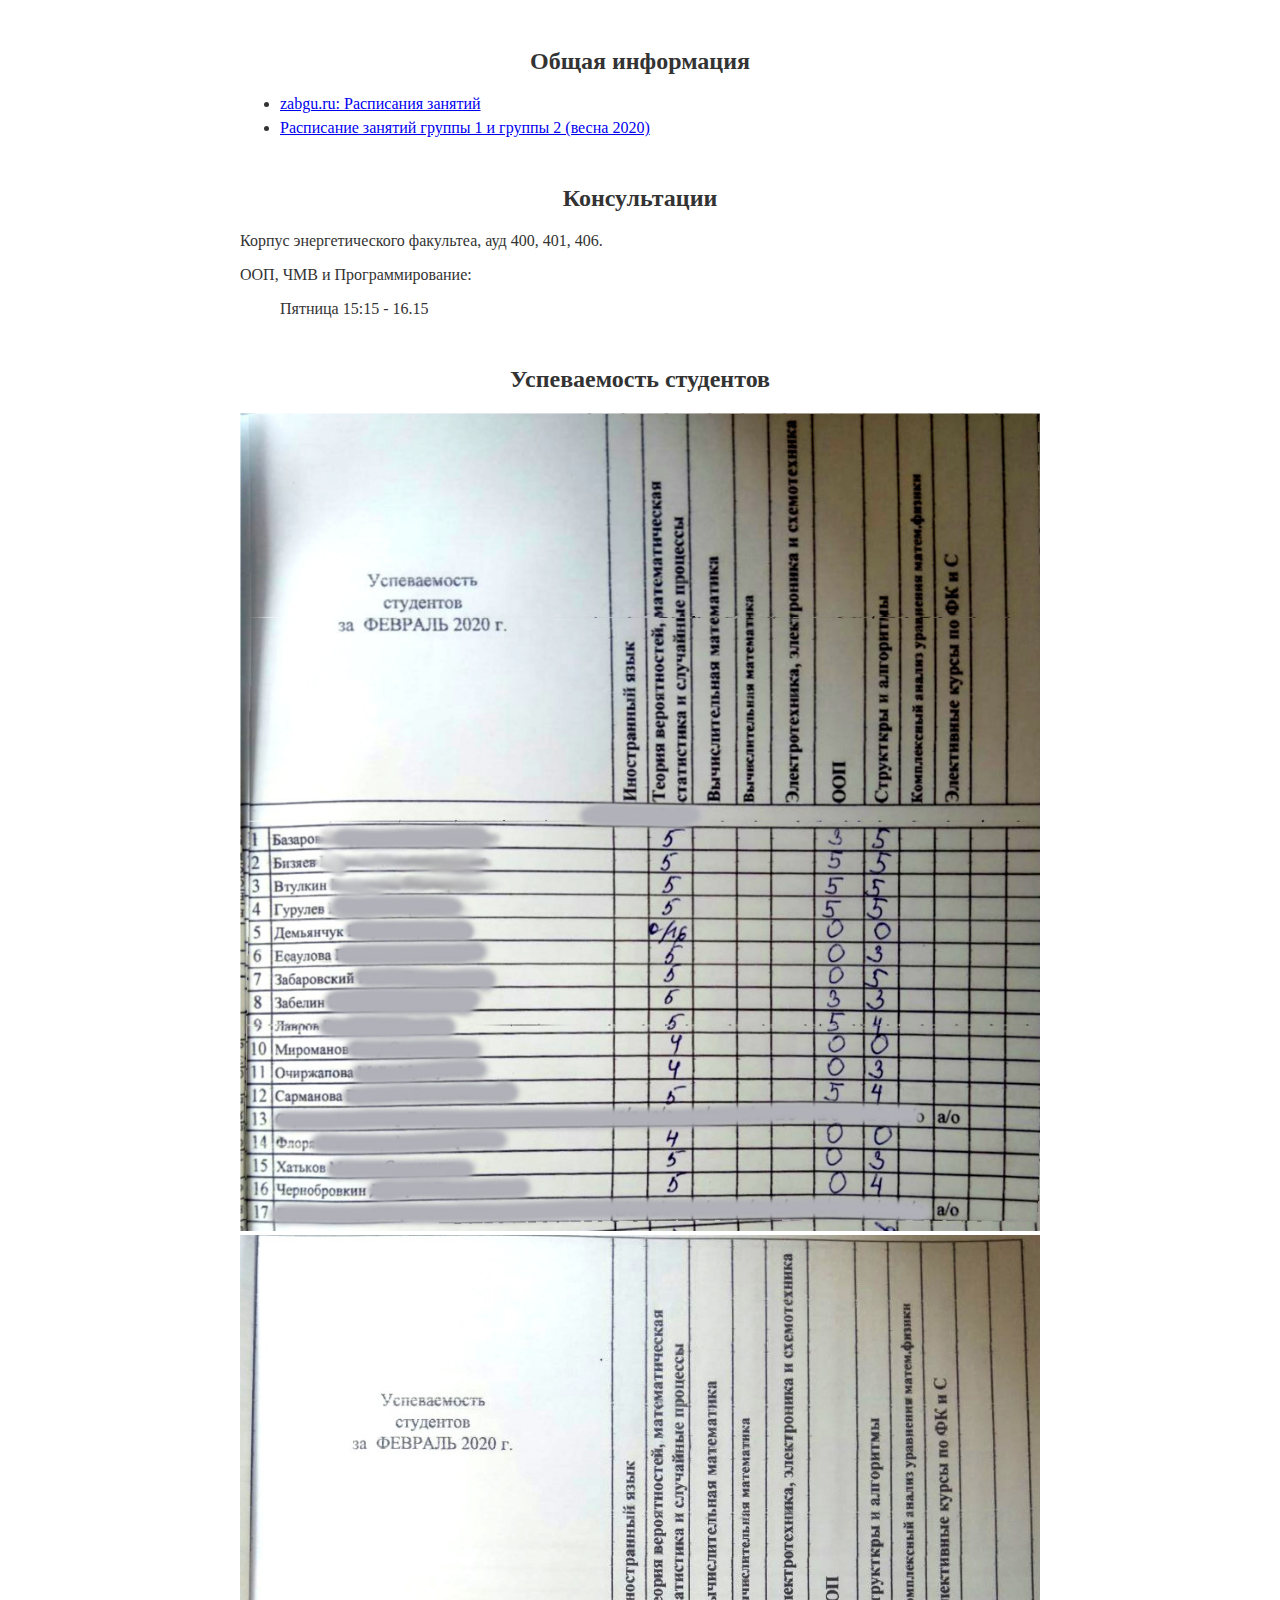
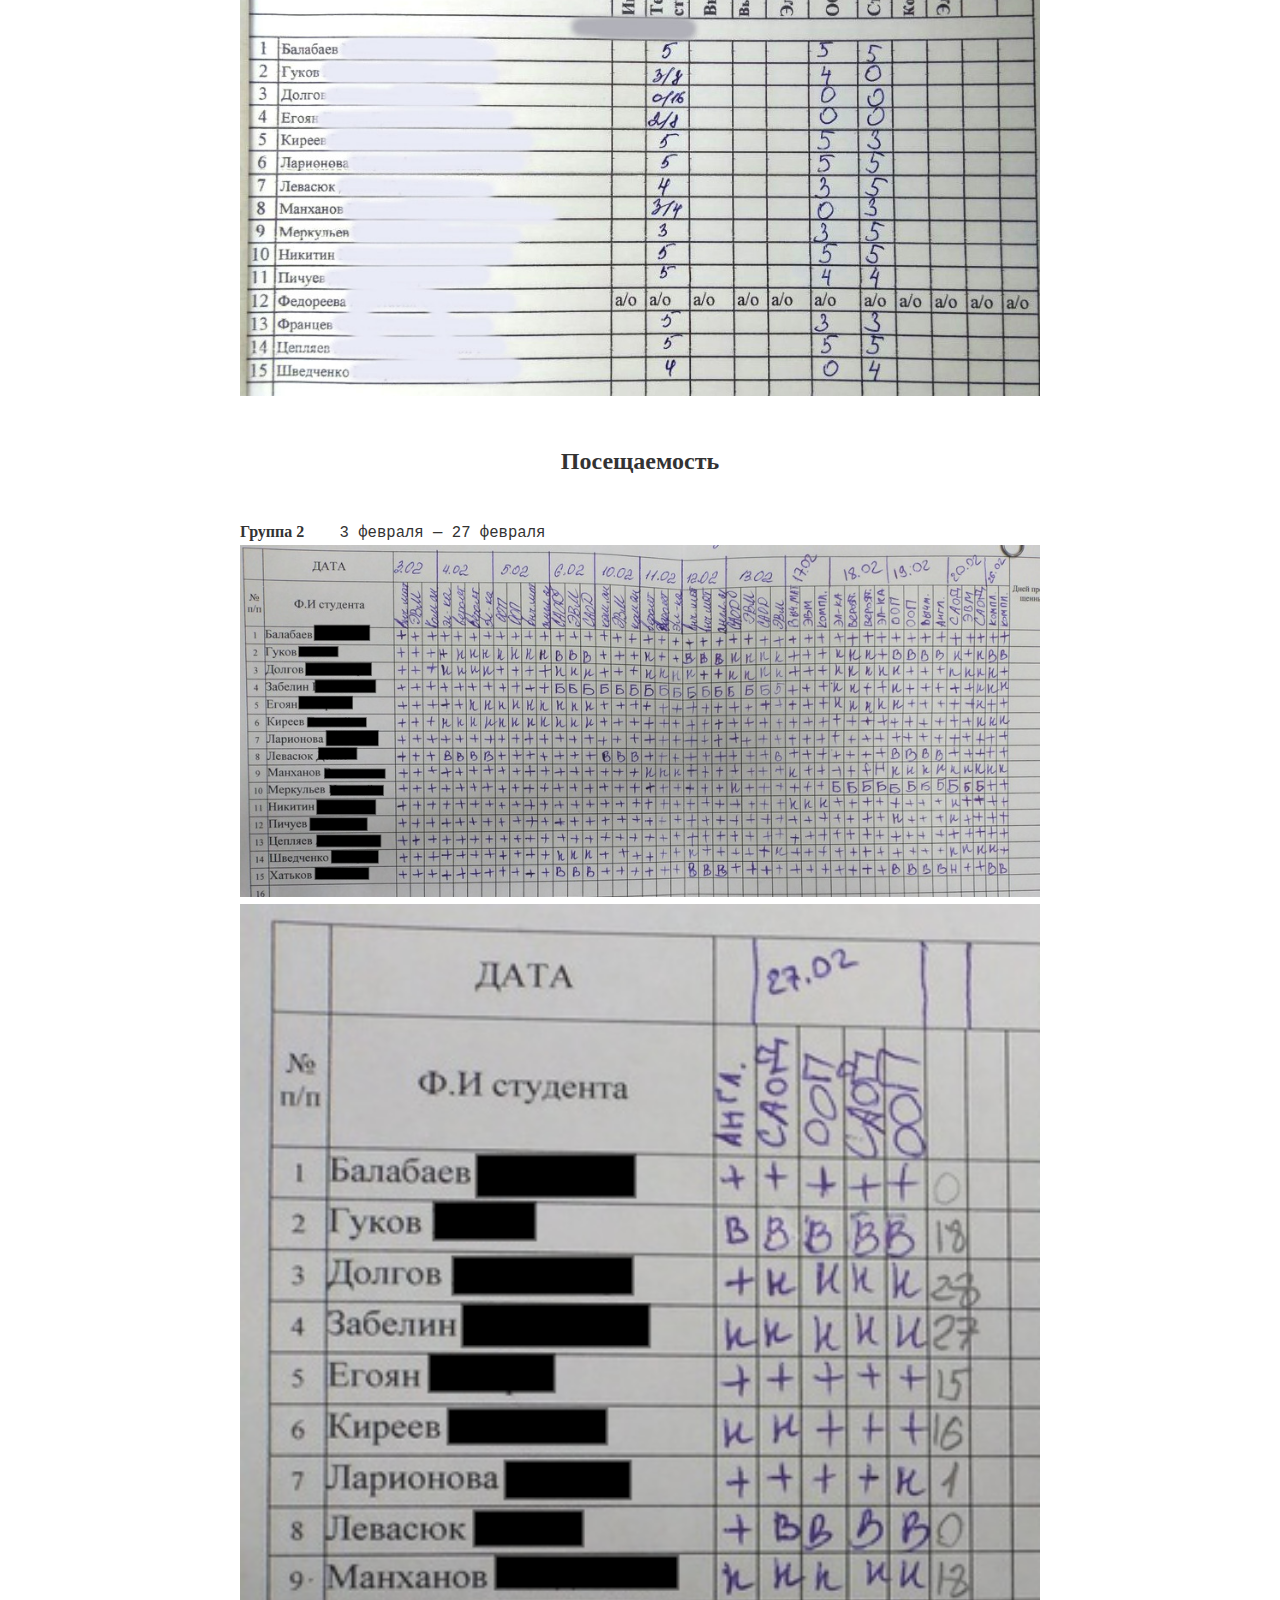
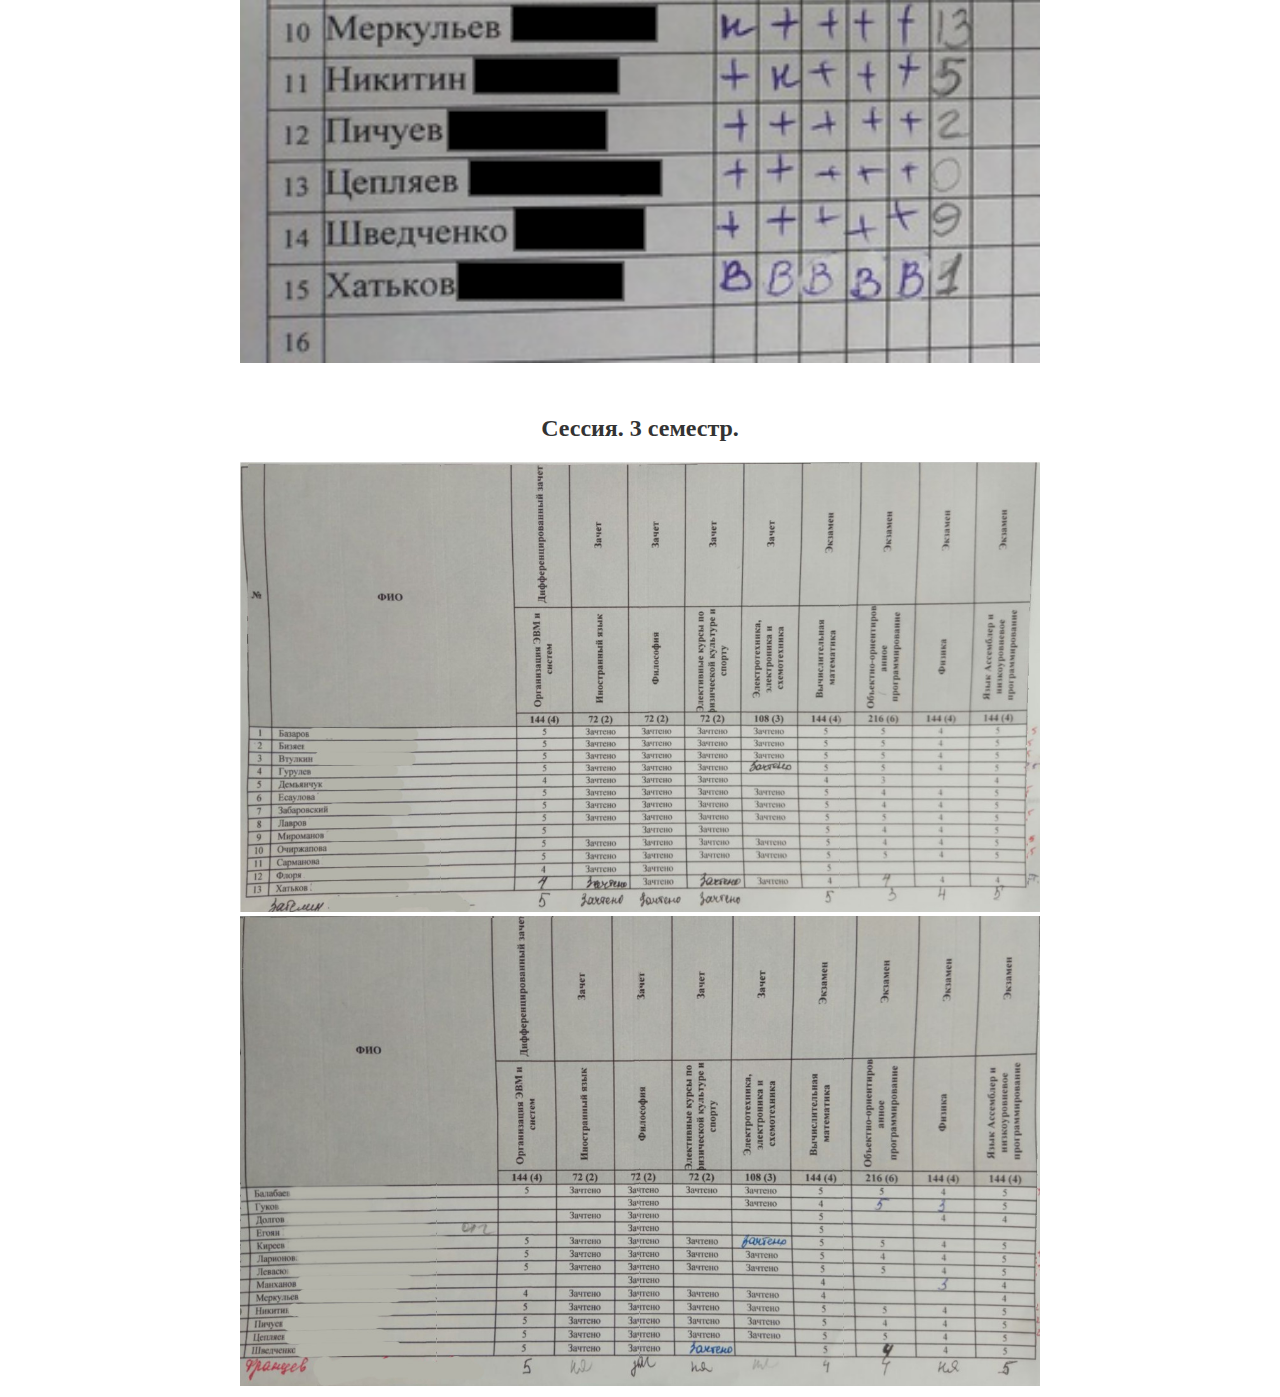
==== commit 473bea2c: "visit_feb" ====
--- a/index.html
+++ b/index.html
@@ -40,15 +40,15 @@
 
 
 <section>
-<!--     <h2>Посещаемость</h2>
+    <h2>Посещаемость</h2>
 
     <div class="img_title">
         <span class="group">Группа 2</span>
-        <span class="dates">25 ноября &mdash; 16 декабря</span>
-        <img src="img/dec-visit-gr2-part1.jpg" alt="">
+        <span class="dates">3 февраля &mdash; 27 февраля</span>
+        <img src="img/visit_feb1_gr2.png" alt="">
 
-        <img src="img/dec-visit-gr2-part2.jpg" alt="">
-    </div> -->
+        <img src="img/visit_feb2_gr2.png" alt="">
+    </div> 
 
 </section>
 
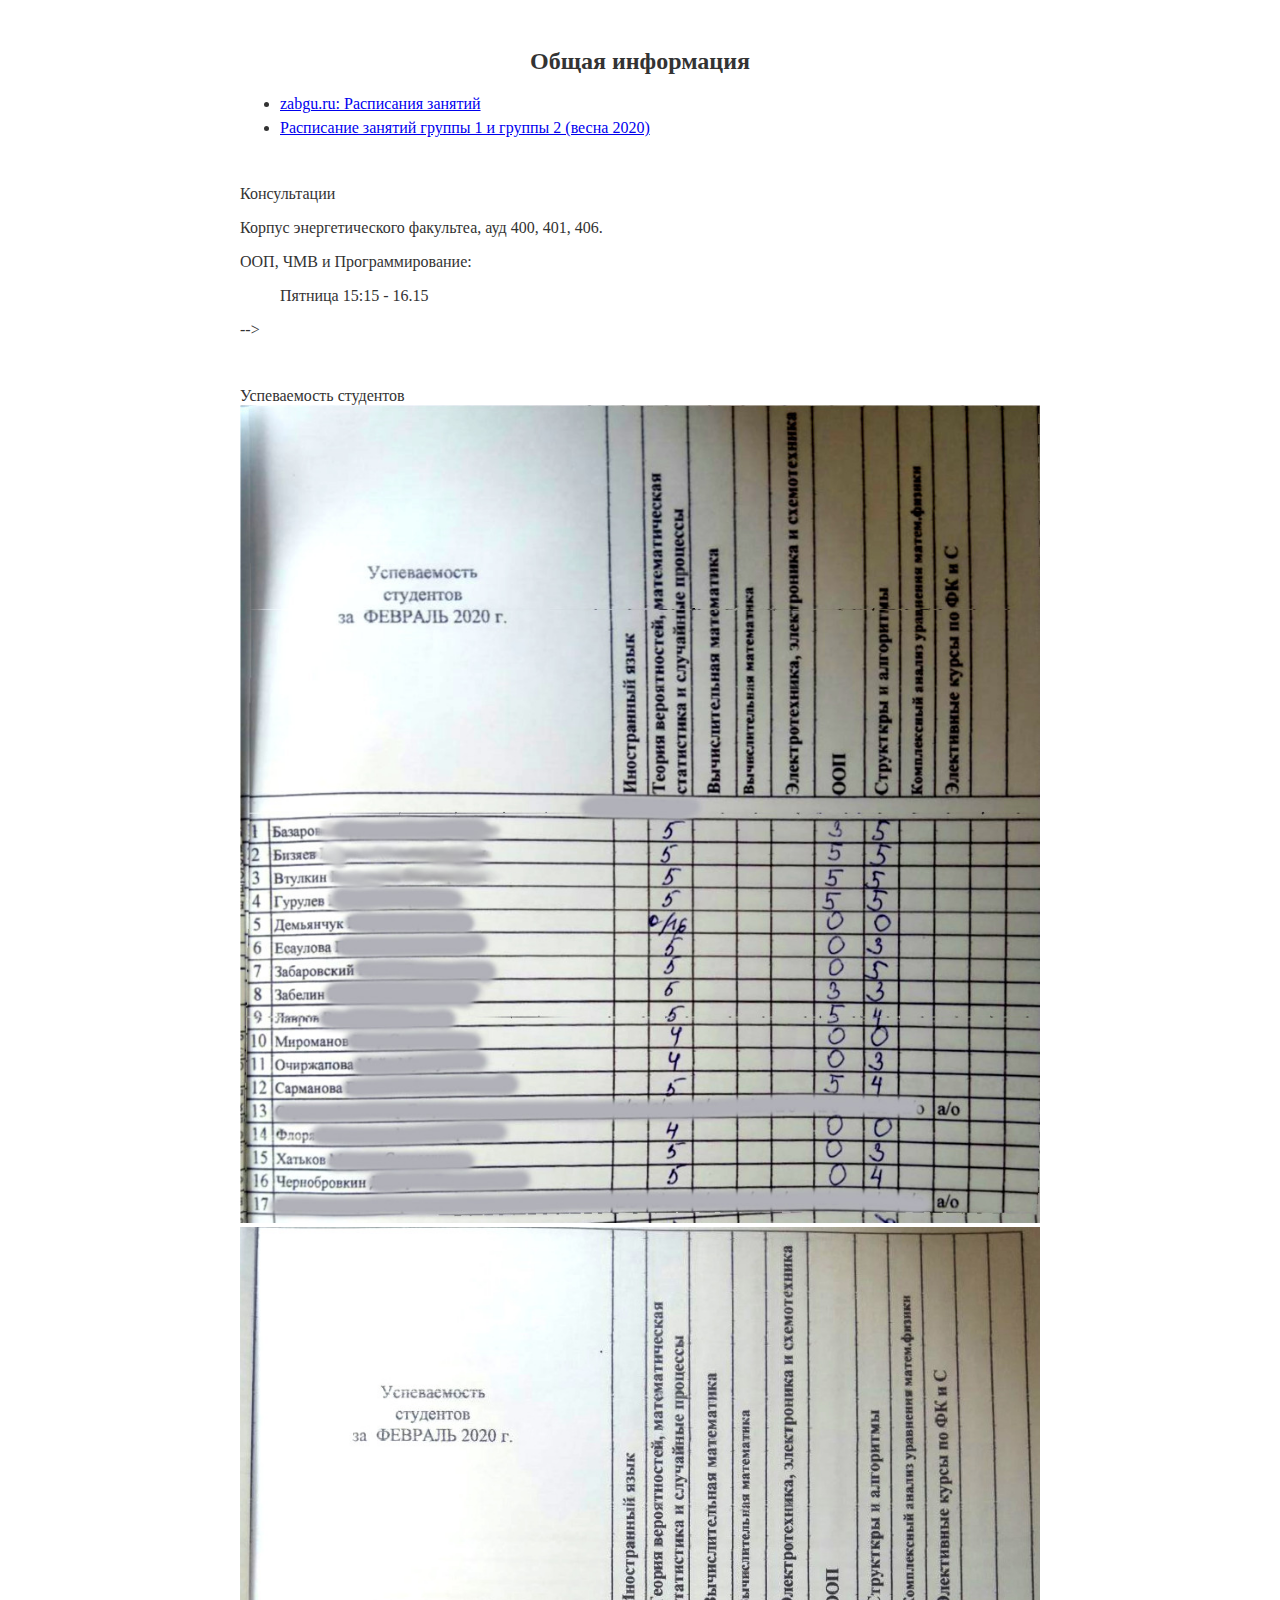
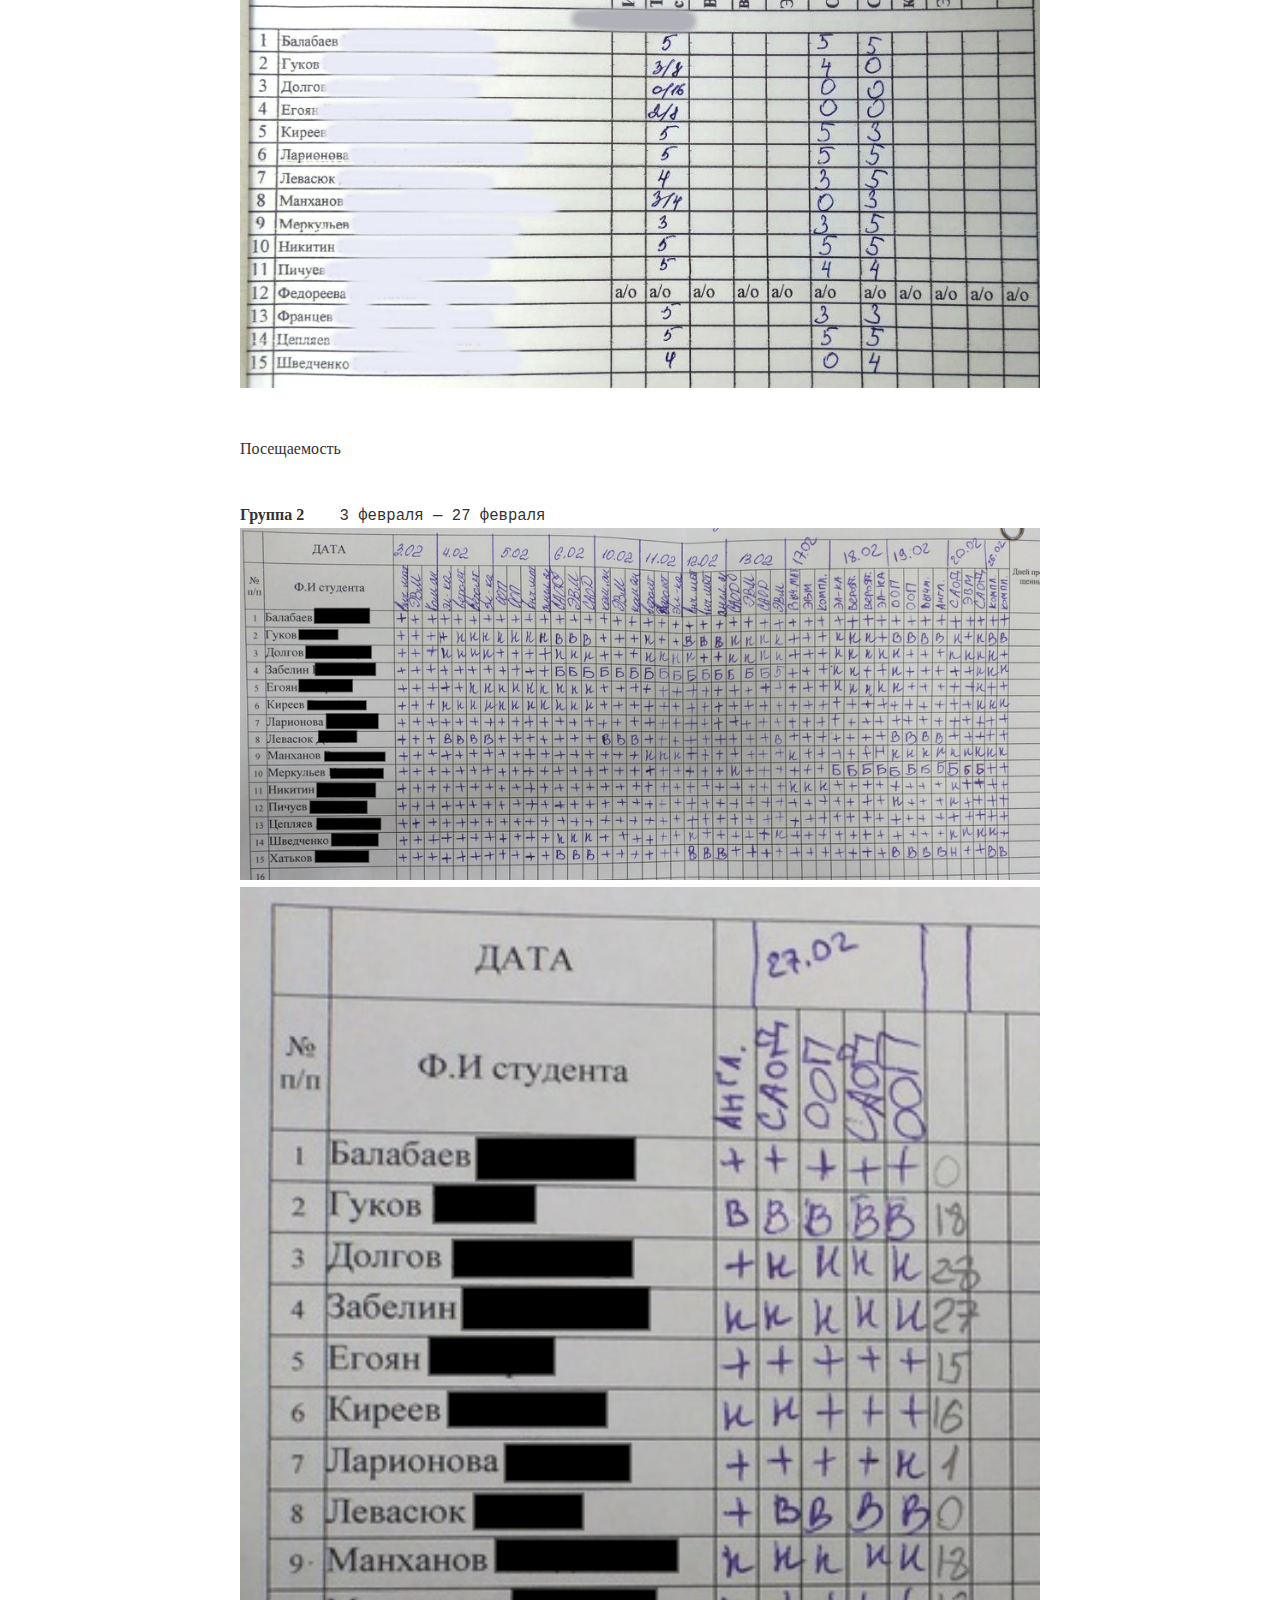
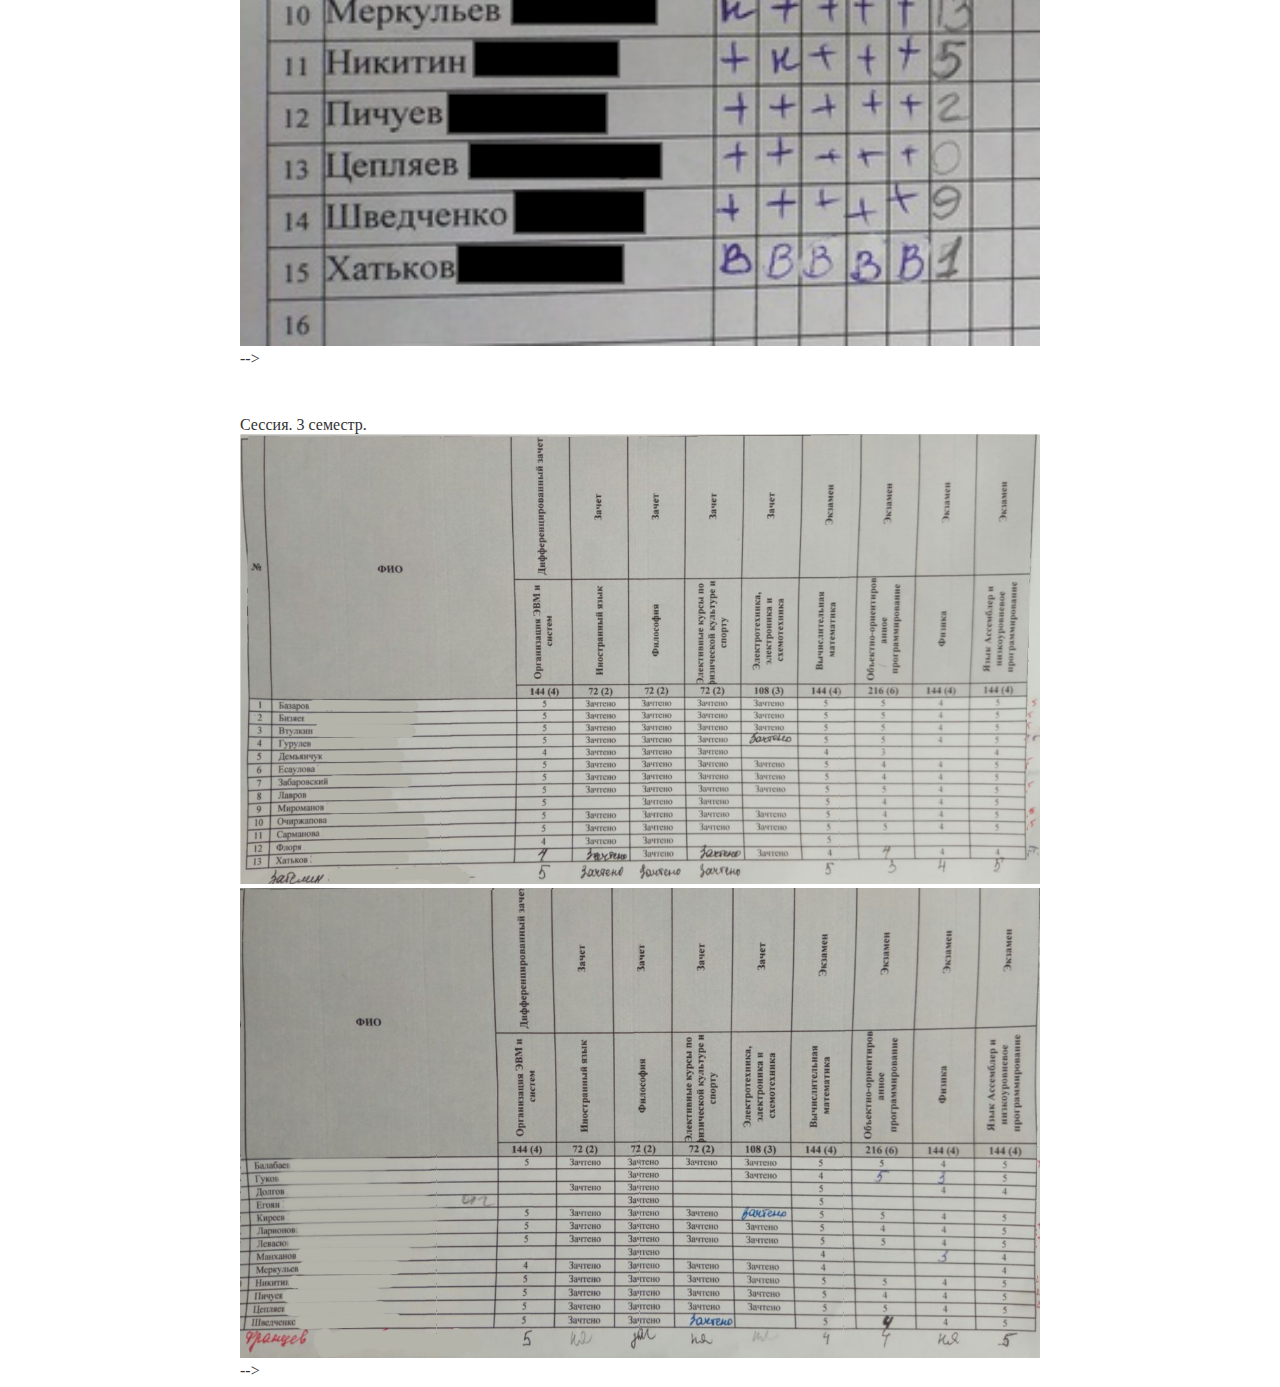
==== commit ffc63f6a: "clean index page" ====
--- a/index.html
+++ b/index.html
@@ -20,15 +20,19 @@
 
 
 <section>
+    <! -- 
     <h2>Консультации </h2>
     <p>Корпус энергетического факультеа, ауд 400, 401, 406.</p>
 
     <p>ООП, ЧМВ и Программирование:</p>
     <ul>Пятница 15:15 - 16.15 </ul>
+    
+    -->
 </section>
 
 
-<section>   
+<section> 
+    <! -- 
     <h2>
     Успеваемость студентов
     </h2>
@@ -40,6 +44,7 @@
 
 
 <section>
+    <! -- 
     <h2>Посещаемость</h2>
 
     <div class="img_title">
@@ -49,10 +54,12 @@
 
         <img src="img/visit_feb2_gr2.png" alt="">
     </div> 
-
+-->
 </section>
 
 <section>   
+   
+    <! --
     <h2>
     Сессия. 3 семестр.
     </h2>
@@ -60,7 +67,9 @@
     <img src="img/grades3-gr1.jpg" alt="Группа 1">
 
     <img src="img/grades3-gr2.jpg" alt="Группа 2">
+    
+    -->
 </section>
 
 </body>
-</html>+</html>
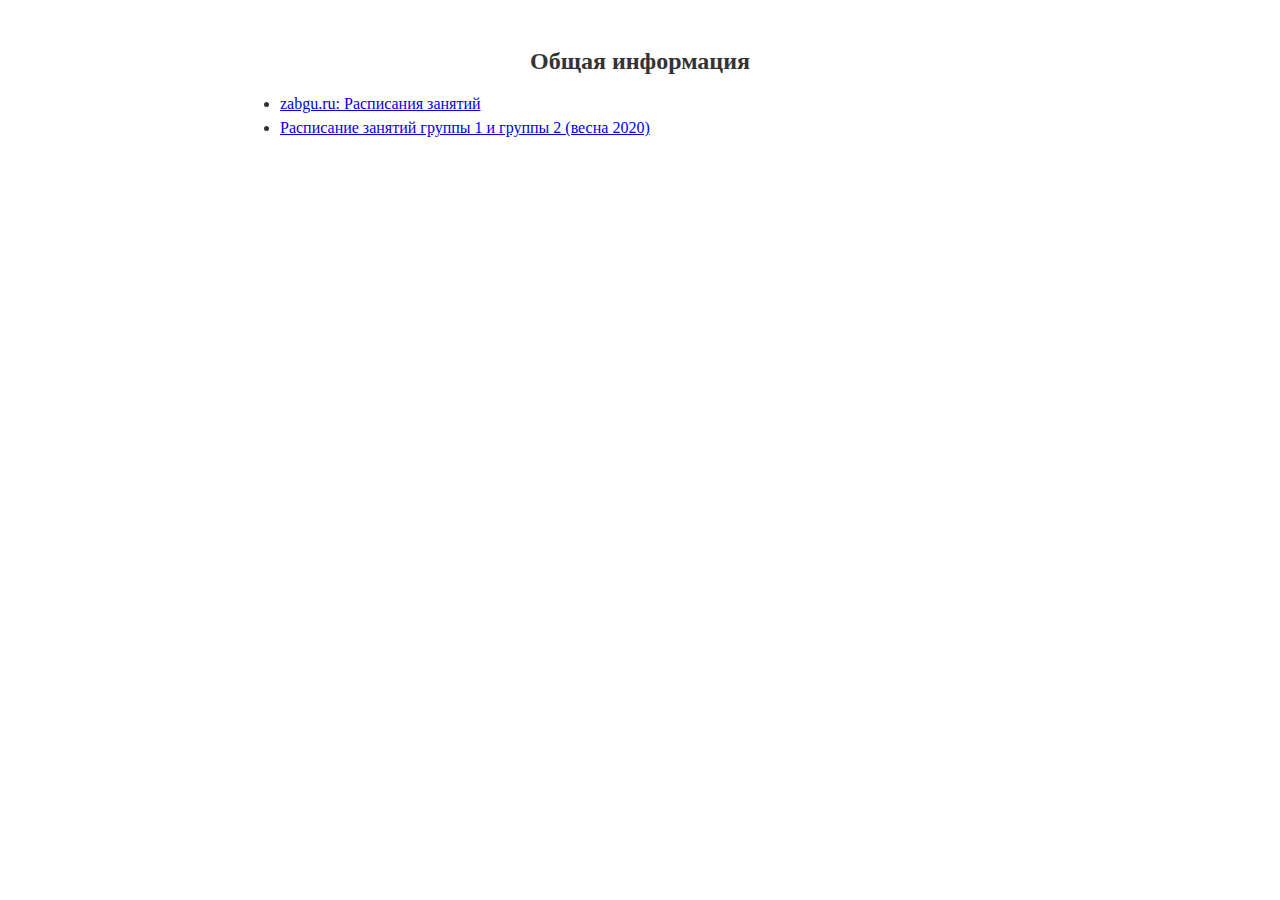
==== commit 40866fd4: "Update index.html" ====
--- a/index.html
+++ b/index.html
@@ -20,7 +20,7 @@
 
 
 <section>
-    <! -- 
+    <!-- 
     <h2>Консультации </h2>
     <p>Корпус энергетического факультеа, ауд 400, 401, 406.</p>
 
@@ -32,7 +32,7 @@
 
 
 <section> 
-    <! -- 
+    <!-- 
     <h2>
     Успеваемость студентов
     </h2>
@@ -44,7 +44,7 @@
 
 
 <section>
-    <! -- 
+    <!-- 
     <h2>Посещаемость</h2>
 
     <div class="img_title">
@@ -59,7 +59,7 @@
 
 <section>   
    
-    <! --
+    <!--
     <h2>
     Сессия. 3 семестр.
     </h2>
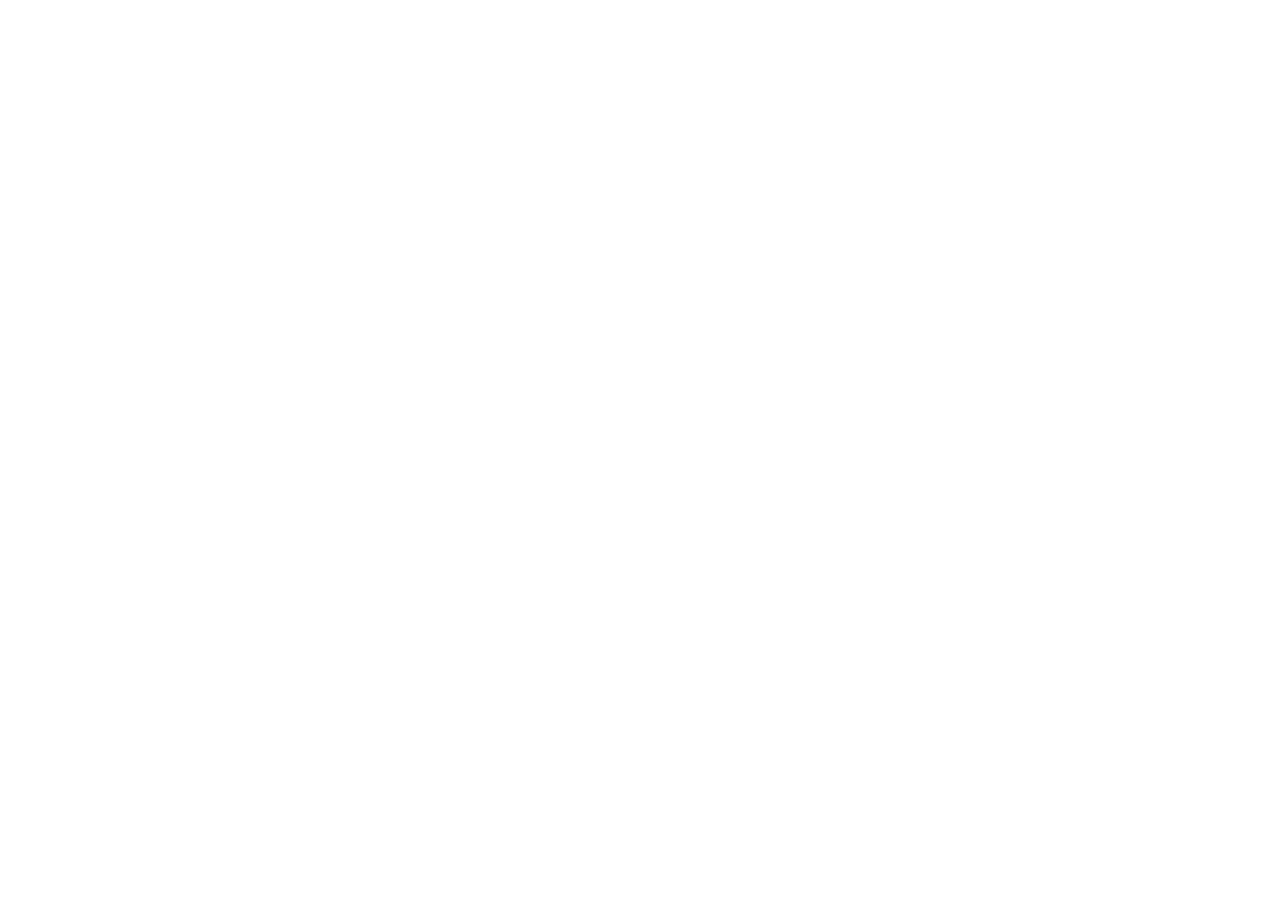
==== commit 3c0c2f06: "clean index page" ====
--- a/index.html
+++ b/index.html
@@ -11,11 +11,15 @@
 
 
 <section>
+    <!--
     <h2>Общая информация</h2>
     <ul>
+        
         <li><a href="http://zabgu.ru/schedule">zabgu.ru: Расписания занятий</a></li>
         <li><a href="scheld.html"> Расписание занятий группы 1 и группы 2 (весна 2020) </a></li>
+
     </ul>
+    -->
 </section>
 
 
